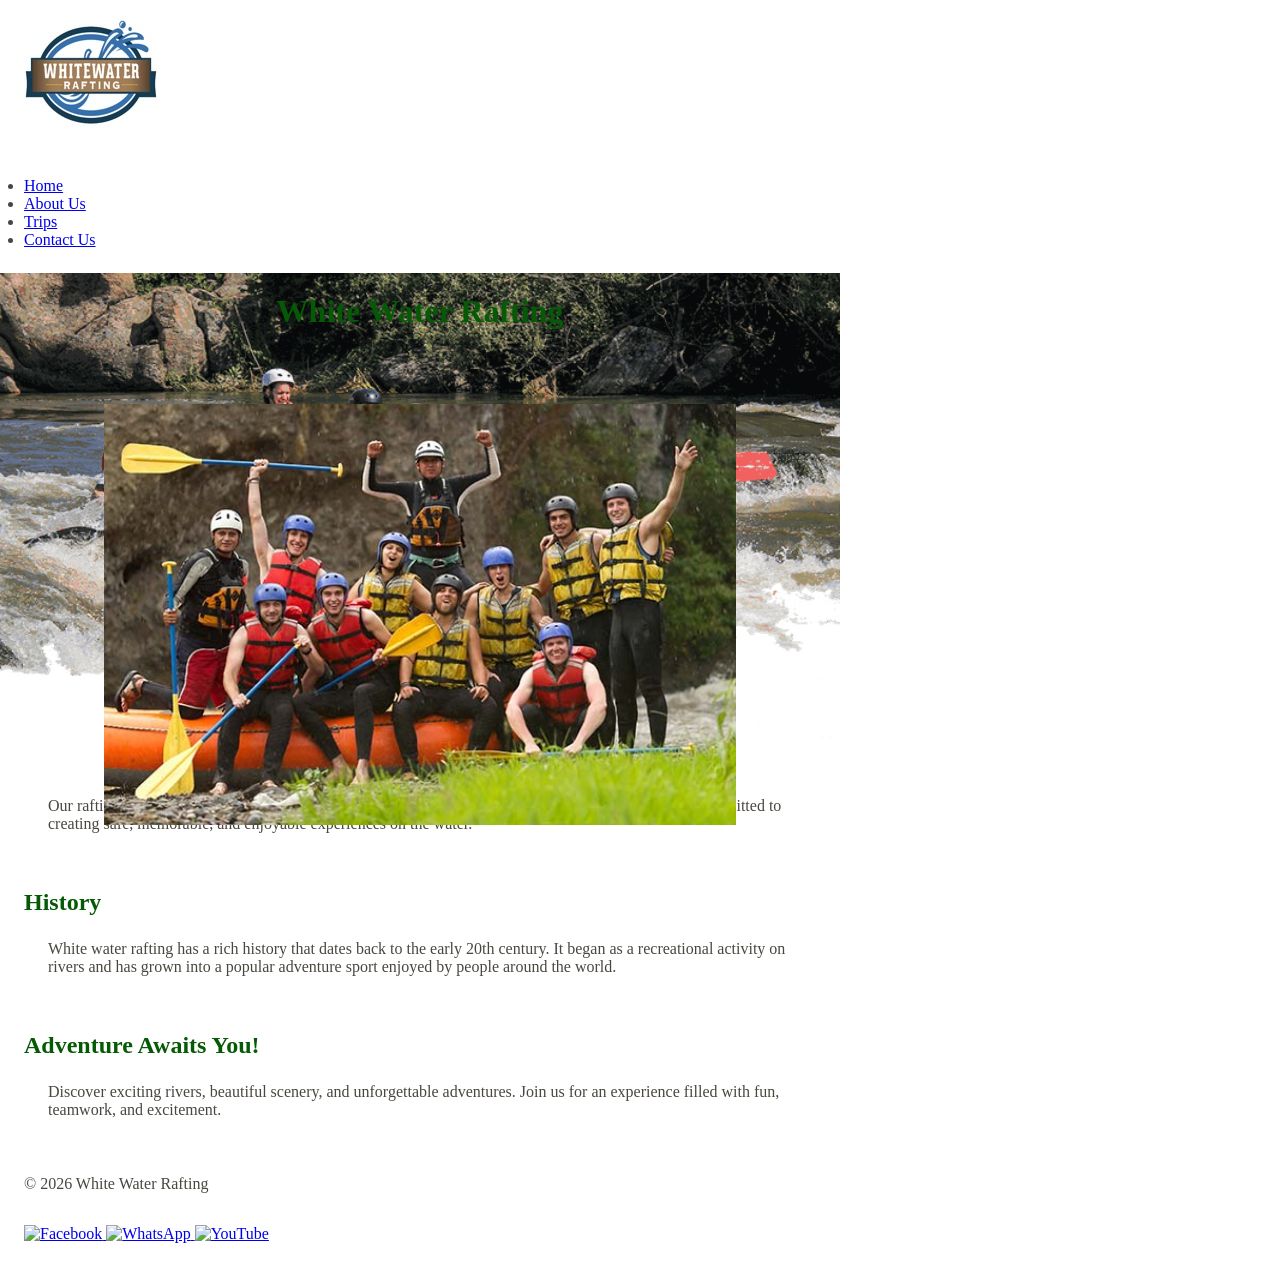
==== wwr/about.html @ 2a26409e "div edit" ====
<!DOCTYPE html>
<html lang="en">

<head>
    <meta charset="UTF-8">
    <meta name="viewport" content="width=device-width, initial-scale=1.0">
    <meta name="description"
      content="Learn about our white water rafting company, our history, and our commitment to exciting and safe river adventures.">
    <meta name="author" content="Akpan Enobong Essien">
    <link rel="stylesheet" href="styles/rafting.css">
    <title>About Us | White Water Rafting</title>
</head>

<body>

    <header>
        <img src="images/wwr-blue.jpg" alt="White Water Rafting logo">

        <nav>
            <ul>
                <li><a href="index.html">Home</a></li>
                <li><a href="about.html">About Us</a></li>
                <li><a href="trips.html">Trips</a></li>
                <li><a href="contact.html">Contact Us</a></li>
            </ul>
        </nav>
    </header>

    <main>

        <div class="hero">
            <img src="images/hero-ride.jpg" alt="People enjoying a white water rafting adventure">

            <h1>White Water Rafting</h1>
            <article>
                <img src="images/rafting.jpg" alt="Rafters enjoying a river adventure">

                <p>
                    Our rafting company provides exciting river adventures for
                    individuals, families, and groups. We are committed to creating
                    safe, memorable, and enjoyable experiences on the water.
                </p>
            </article>
        </div>

        <section>
            <h2>History</h2>

            <p>
                White water rafting has a rich history that dates back to the
                early 20th century. It began as a recreational activity on
                rivers and has grown into a popular adventure sport enjoyed by
                people around the world.
            </p>
        </section>

        <section>
            <h2>Adventure Awaits You!</h2>

            <p>
                Discover exciting rivers, beautiful scenery, and unforgettable
                adventures. Join us for an experience filled with fun,
                teamwork, and excitement.
            </p>
        </section>

    </main>

    <footer>
        <p>&copy; 2026 White Water Rafting</p>

        <nav class="socialmedia">
            <a href="https://www.facebook.com/">
                <img src="images/facebook.jpg" alt="Facebook">
            </a>

            <a href="https://www.whatsapp.com/">
                <img src="images/whatsapp.jpg" alt="WhatsApp">
            </a>

            <a href="https://www.youtube.com/">
                <img src="images/youtube.jpg" alt="YouTube">
            </a>
        </nav>
    </footer>

</body>

</html>
---- wwr/styles/rafting.css ----
:root {
    --primary-color: #055a05;
    --secondary-color: #f4a261;
    --accent1-color: #264653;
    --accent2-color: #4a4740;
    --heading-font: "Times New Roman", "Georgia", serif;
    --body-font: Ariel, Helvetic, sans-serif;
}

* {
    margin: 0;
    padding: 0;
    box-sizing: border-box;
}

body {
    font-family: var(--primary-color);
    color: var(--accent2-color);
}

.hero {
    position: relative;
}

header,
main,
footer {
    width: 840px;
    margin: 0;
}

h1,
h2 {
    font-family: var(--heading-font);
    color: var(--primary-color);
}

nav,
p,
section,
article {
    margin: 16px;
    padding: 8px;
}

.SocialMedia a {
    text-decoration: none;
}

.hero img {
    display: block;
    width: 100%;
    height: auto;
}

h1 {
    position: absolute;
    top: 20px;
    width: 100%;
    left: 0;
    text-align: center;
}

.hero article img {
    position: absolute;
    bottom: 20px;
    left: 10%;
    width: 80%;
    padding: 20px;
}
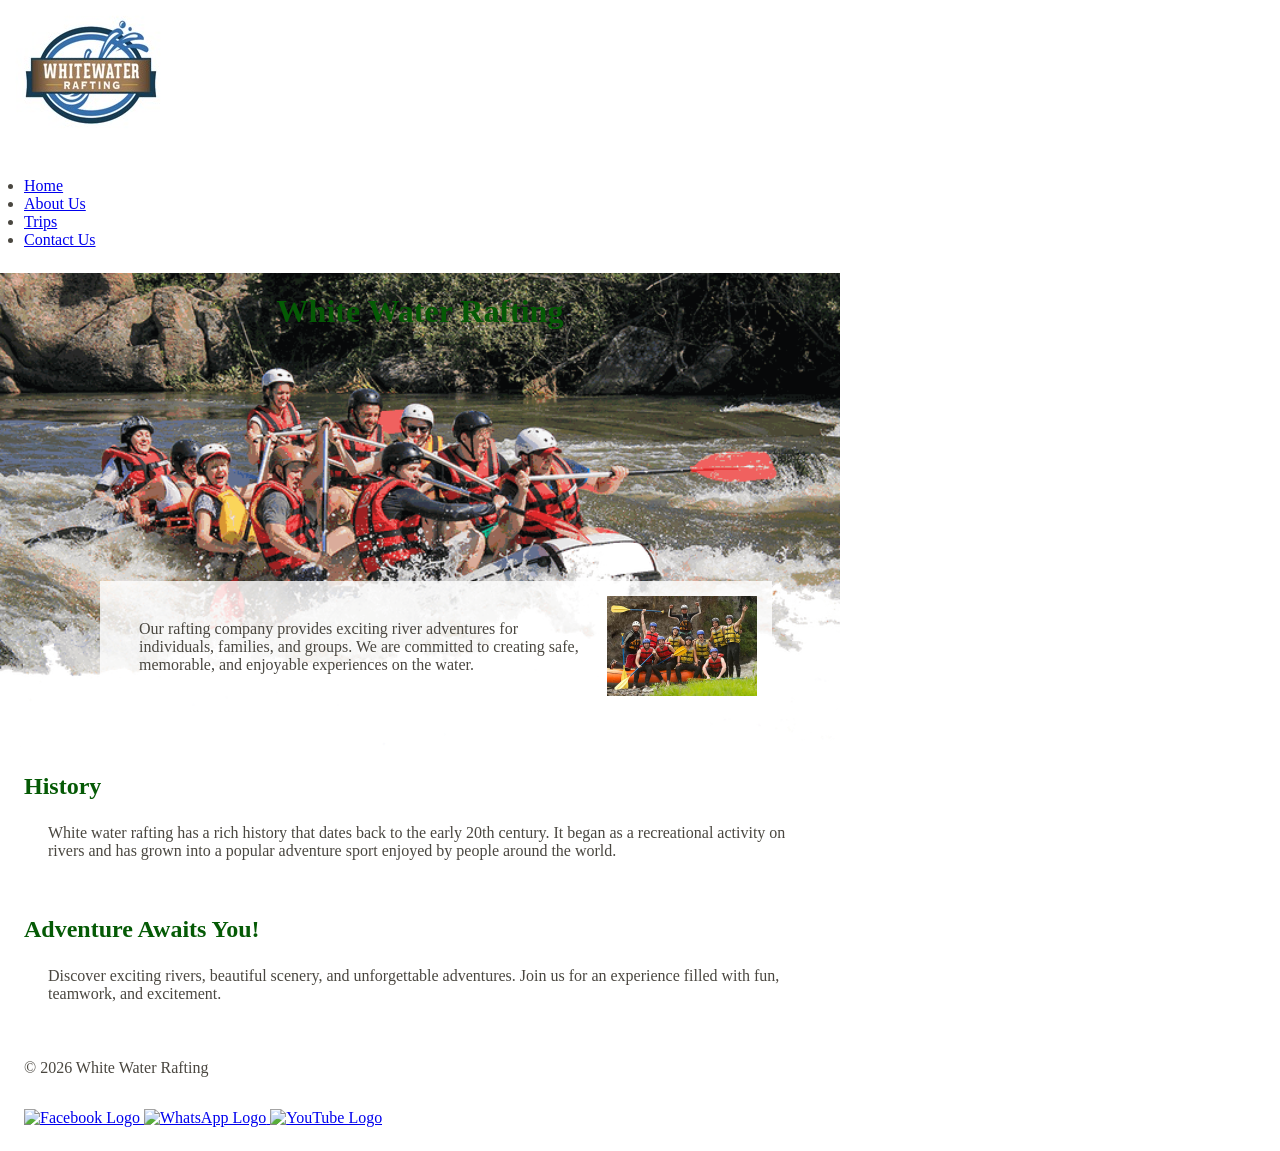
==== commit af46eac5: "footer edit" ====
--- a/wwr/about.html
+++ b/wwr/about.html
@@ -71,15 +71,15 @@
 
         <nav class="socialmedia">
             <a href="https://www.facebook.com/">
-                <img src="images/facebook.jpg" alt="Facebook">
+                <img src="images/facebook.jpg" alt="Facebook Logo">
             </a>
 
             <a href="https://www.whatsapp.com/">
-                <img src="images/whatsapp.jpg" alt="WhatsApp">
+                <img src="images/whatsapp.jpg" alt="WhatsApp Logo">
             </a>
 
             <a href="https://www.youtube.com/">
-                <img src="images/youtube.jpg" alt="YouTube">
+                <img src="images/youtube.jpg" alt="YouTube Logo">
             </a>
         </nav>
     </footer>
--- a/wwr/styles/rafting.css
+++ b/wwr/styles/rafting.css
@@ -53,18 +53,26 @@
     height: auto;
 }
 
-h1 {
+.hero h1 {
     position: absolute;
     top: 20px;
+    left: 0;
     width: 100%;
-    left: 0;
     text-align: center;
 }
 
-.hero article img {
+.hero article {
     position: absolute;
     bottom: 20px;
     left: 10%;
     width: 80%;
-    padding: 20px;
+    padding: 15px;
+    background-color: rgba(255, 255, 255, 0.8);
+}
+
+.hero article img {
+    width: 150px;
+    height: auto;
+    float: right;
+    margin-left: 15px;
 }
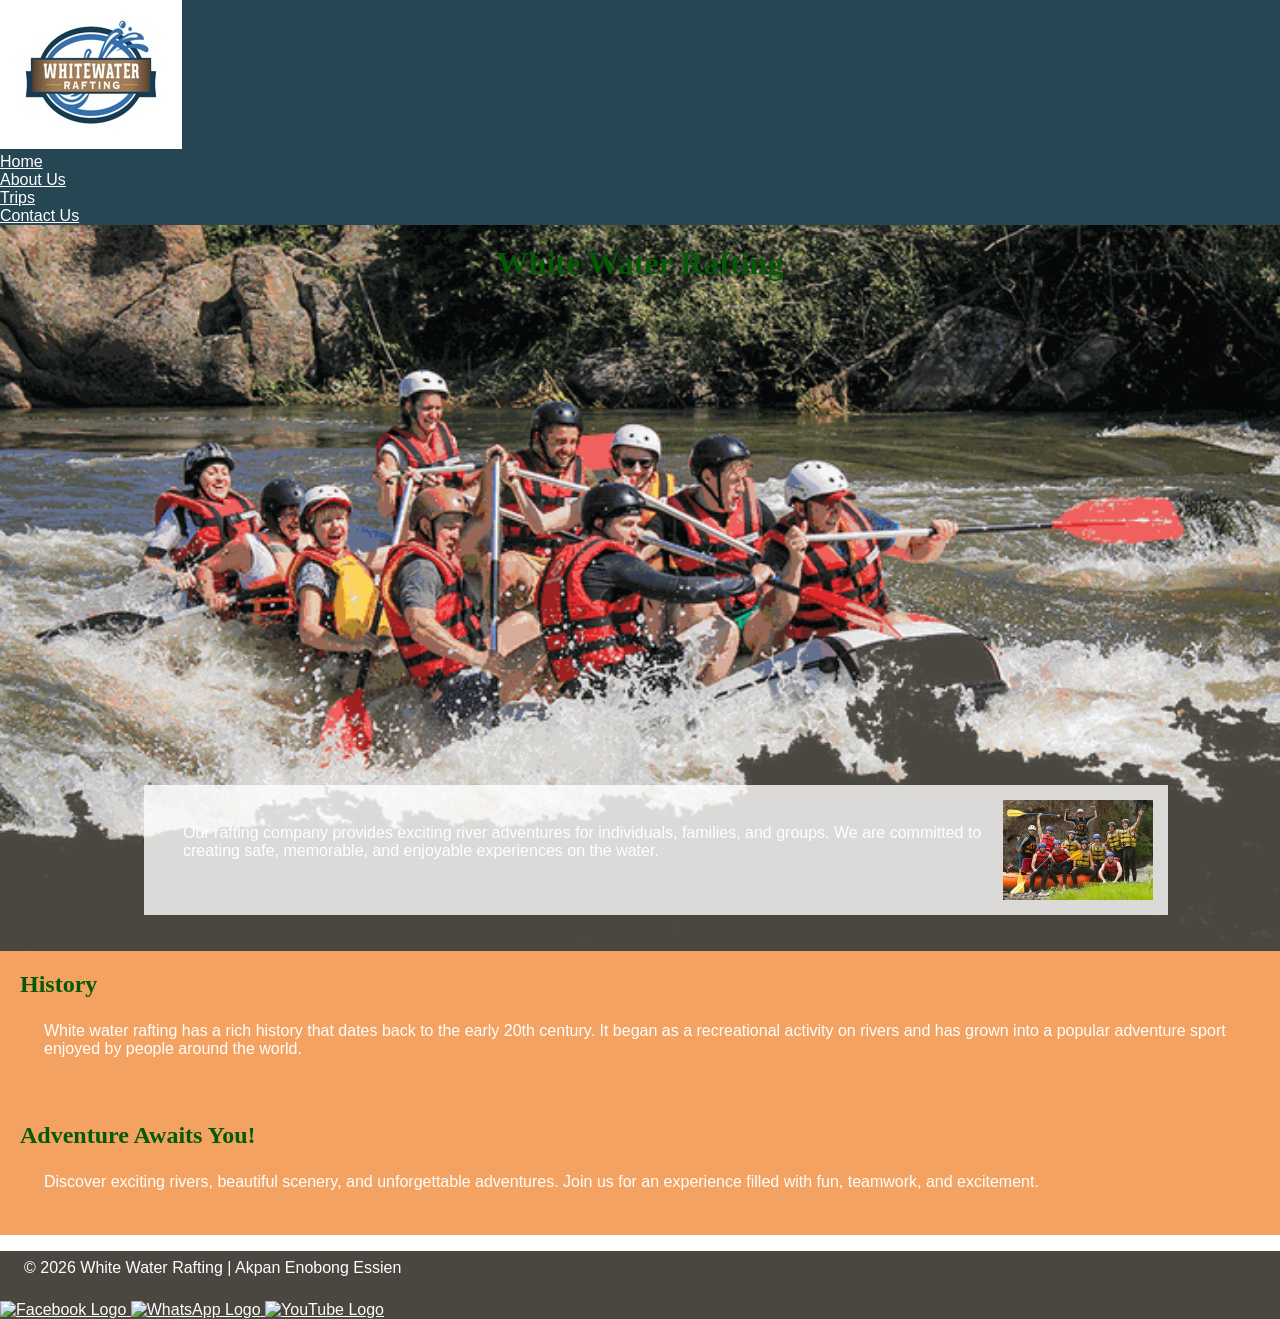
==== commit 4a42f82e: "footer edit" ====
--- a/wwr/about.html
+++ b/wwr/about.html
@@ -67,7 +67,7 @@
     </main>
 
     <footer>
-        <p>&copy; 2026 White Water Rafting</p>
+        <p>&copy; 2026 White Water Rafting | Akpan Enobong Essien</p>
 
         <nav class="socialmedia">
             <a href="https://www.facebook.com/">
--- a/wwr/styles/rafting.css
+++ b/wwr/styles/rafting.css
@@ -4,7 +4,7 @@
     --accent1-color: #264653;
     --accent2-color: #4a4740;
     --heading-font: "Times New Roman", "Georgia", serif;
-    --body-font: Ariel, Helvetic, sans-serif;
+    --body-font: Arial, Helvetica, sans-serif;
 }
 
 * {
@@ -14,7 +14,7 @@
 }
 
 body {
-    font-family: var(--primary-color);
+    font-family: var(--body-font);
     color: var(--accent2-color);
 }
 
@@ -22,11 +22,14 @@
     position: relative;
 }
 
-header,
+header {
+    background-color: var(--accent1-color);
+}
+
 main,
 footer {
-    width: 840px;
-    margin: 0;
+    background-color: var(--accent2-color);
+    color: white;
 }
 
 h1,
@@ -35,9 +38,16 @@
     color: var(--primary-color);
 }
 
-nav,
+nav a {
+    color: white;
+}
+
+section {
+    background-color: var(--secondary-color);
+    padding: 20px;
+}
+
 p,
-section,
 article {
     margin: 16px;
     padding: 8px;
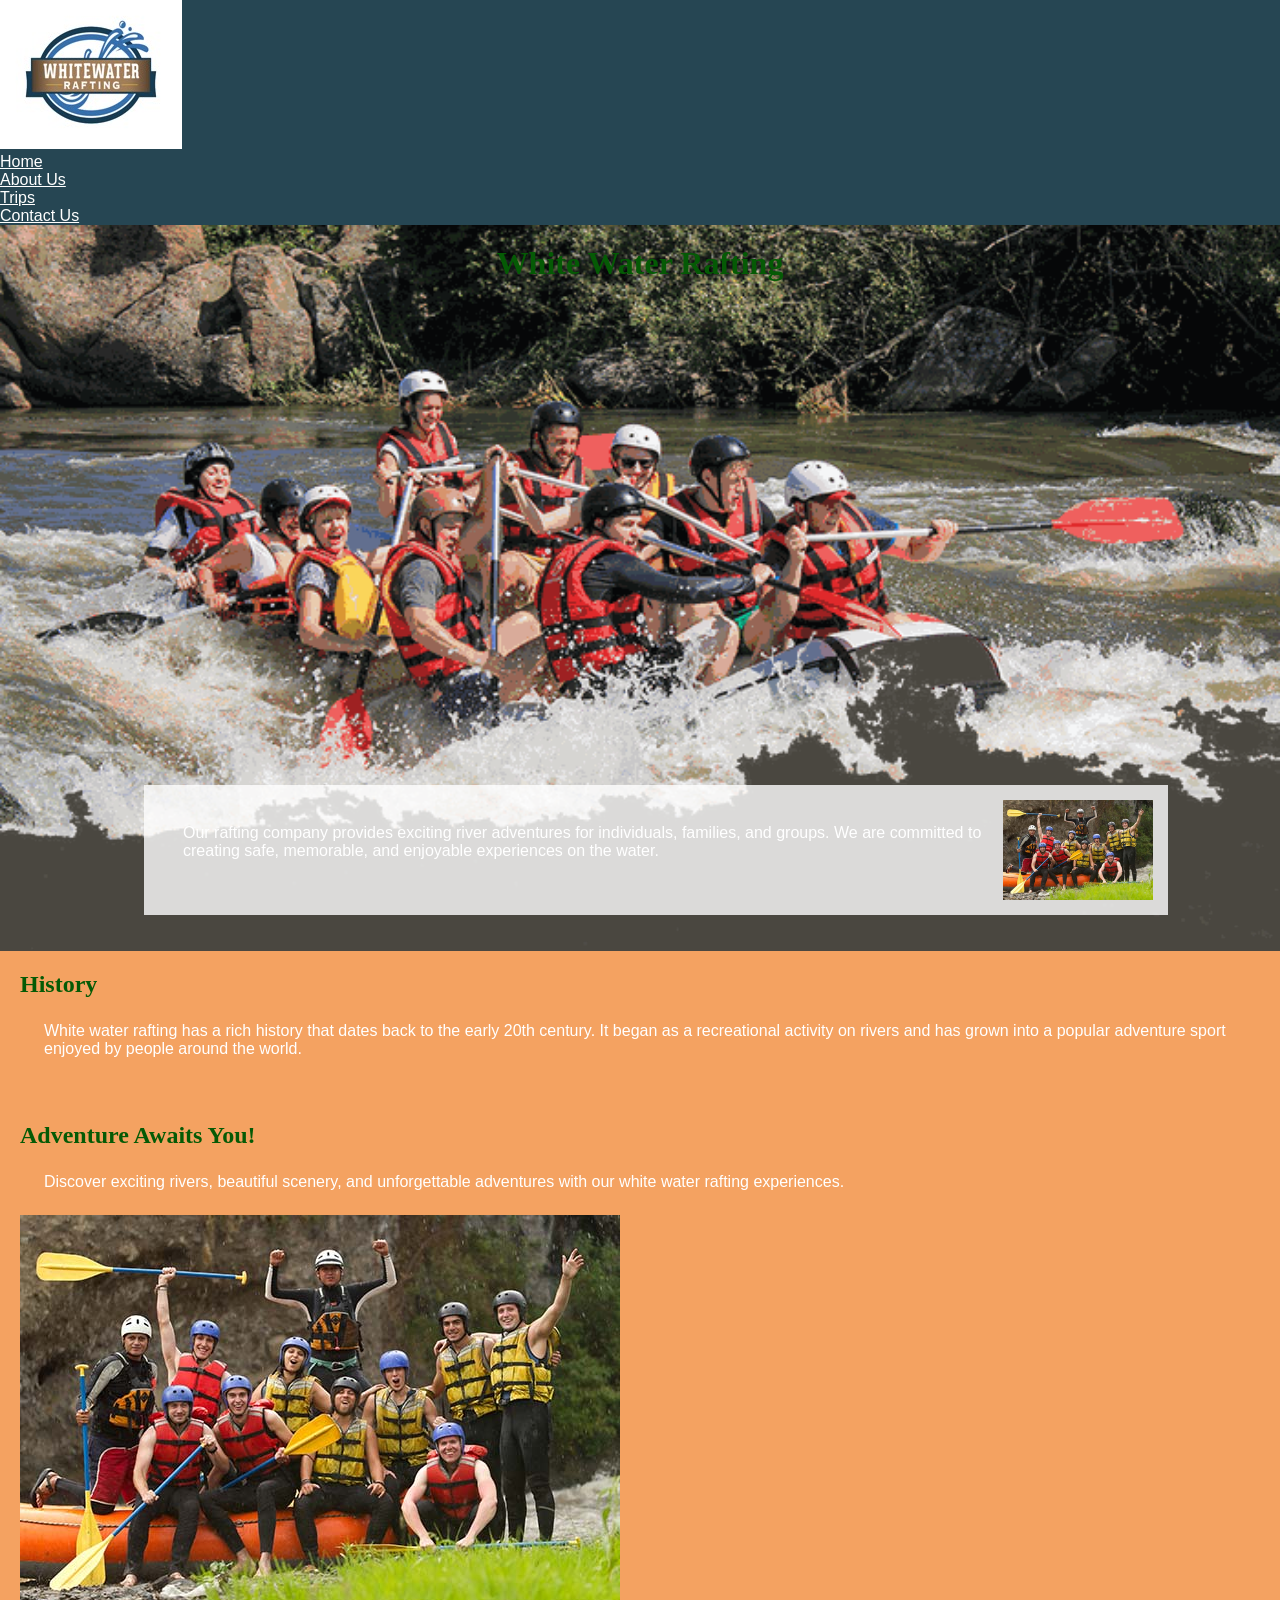
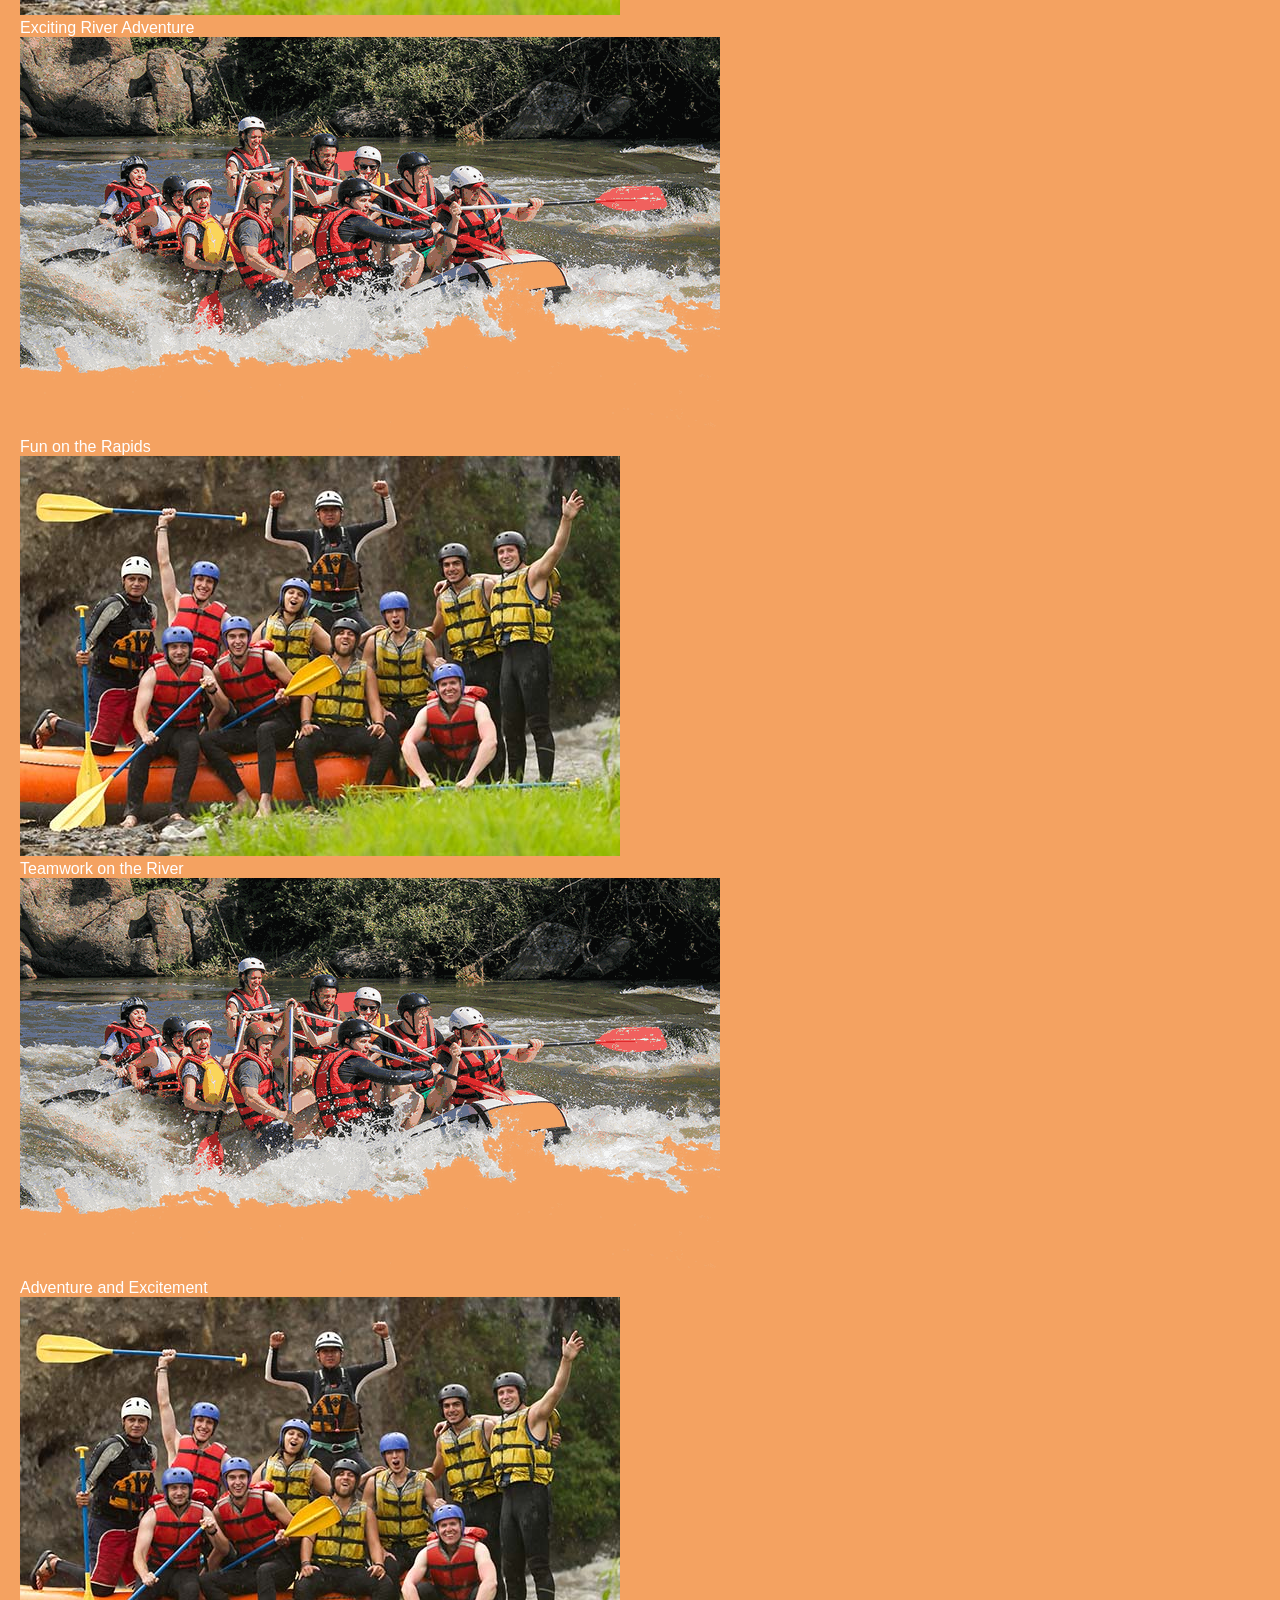
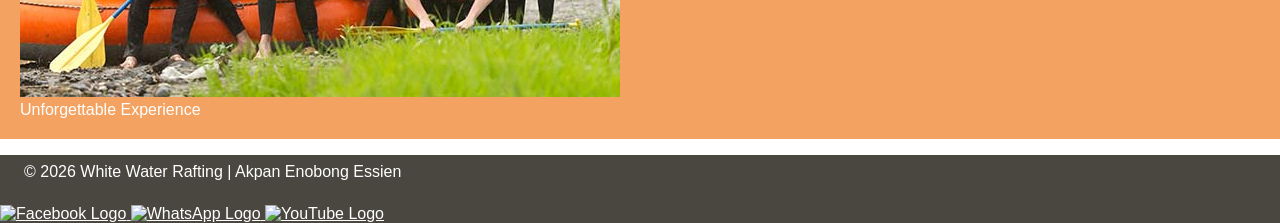
==== commit 097f3683: "figure .add" ====
--- a/wwr/about.html
+++ b/wwr/about.html
@@ -59,9 +59,39 @@
 
             <p>
                 Discover exciting rivers, beautiful scenery, and unforgettable
-                adventures. Join us for an experience filled with fun,
-                teamwork, and excitement.
+                adventures with our white water rafting experiences.
             </p>
+
+            <div class="adventure-gallery">
+
+                <figure>
+                    <img src="images/rafting.jpg" alt="Rafters enjoying a river adventure">
+                    <figcaption>Exciting River Adventure</figcaption>
+                </figure>
+
+                <figure>
+                    <img src="images/hero-ride.jpg"
+                      alt="People enjoying a white water rafting adventure">
+                    <figcaption>Fun on the Rapids</figcaption>
+                </figure>
+
+                <figure>
+                    <img src="images/rafting.jpg" alt="Rafters traveling through the river">
+                    <figcaption>Teamwork on the River</figcaption>
+                </figure>
+
+                <figure>
+                    <img src="images/hero-ride.jpg"
+                      alt="People enjoying an outdoor rafting adventure">
+                    <figcaption>Adventure and Excitement</figcaption>
+                </figure>
+
+                <figure>
+                    <img src="images/rafting.jpg" alt="Rafters enjoying a beautiful river">
+                    <figcaption>Unforgettable Experience</figcaption>
+                </figure>
+
+            </div>
         </section>
 
     </main>
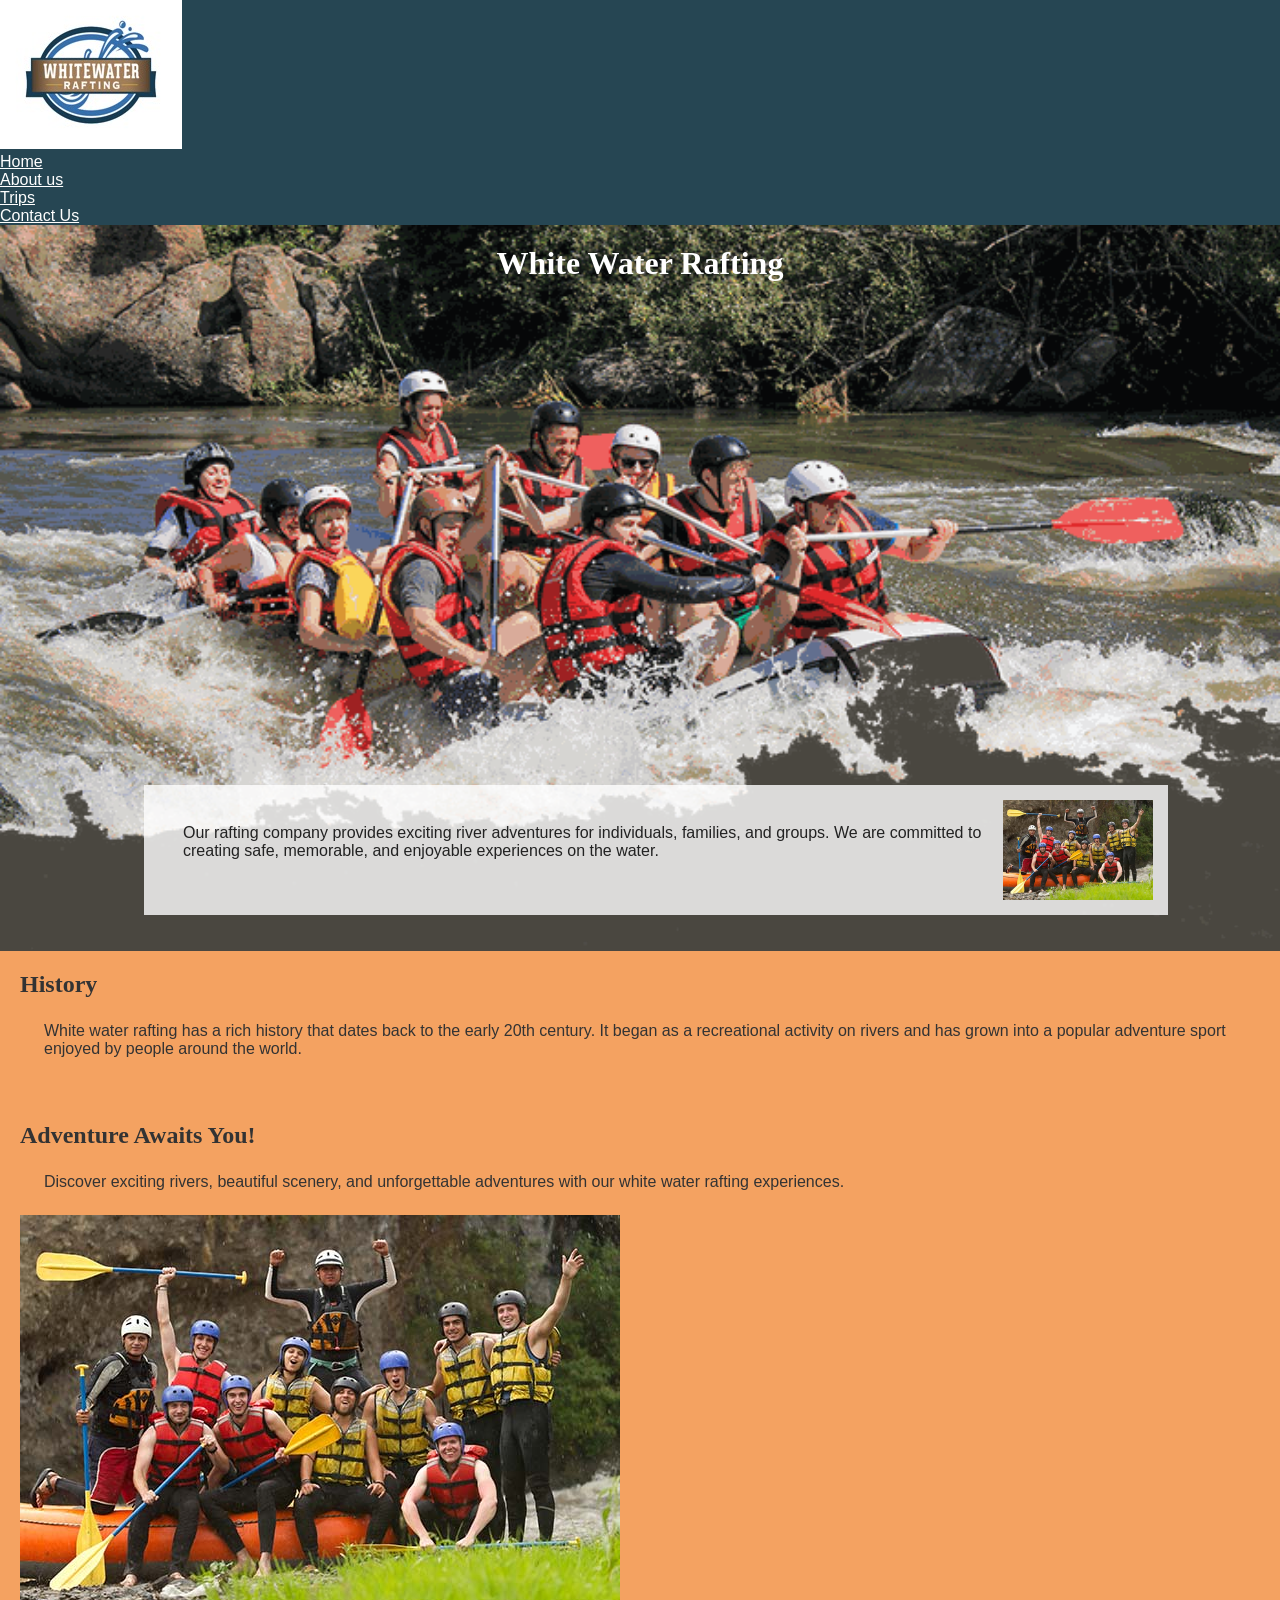
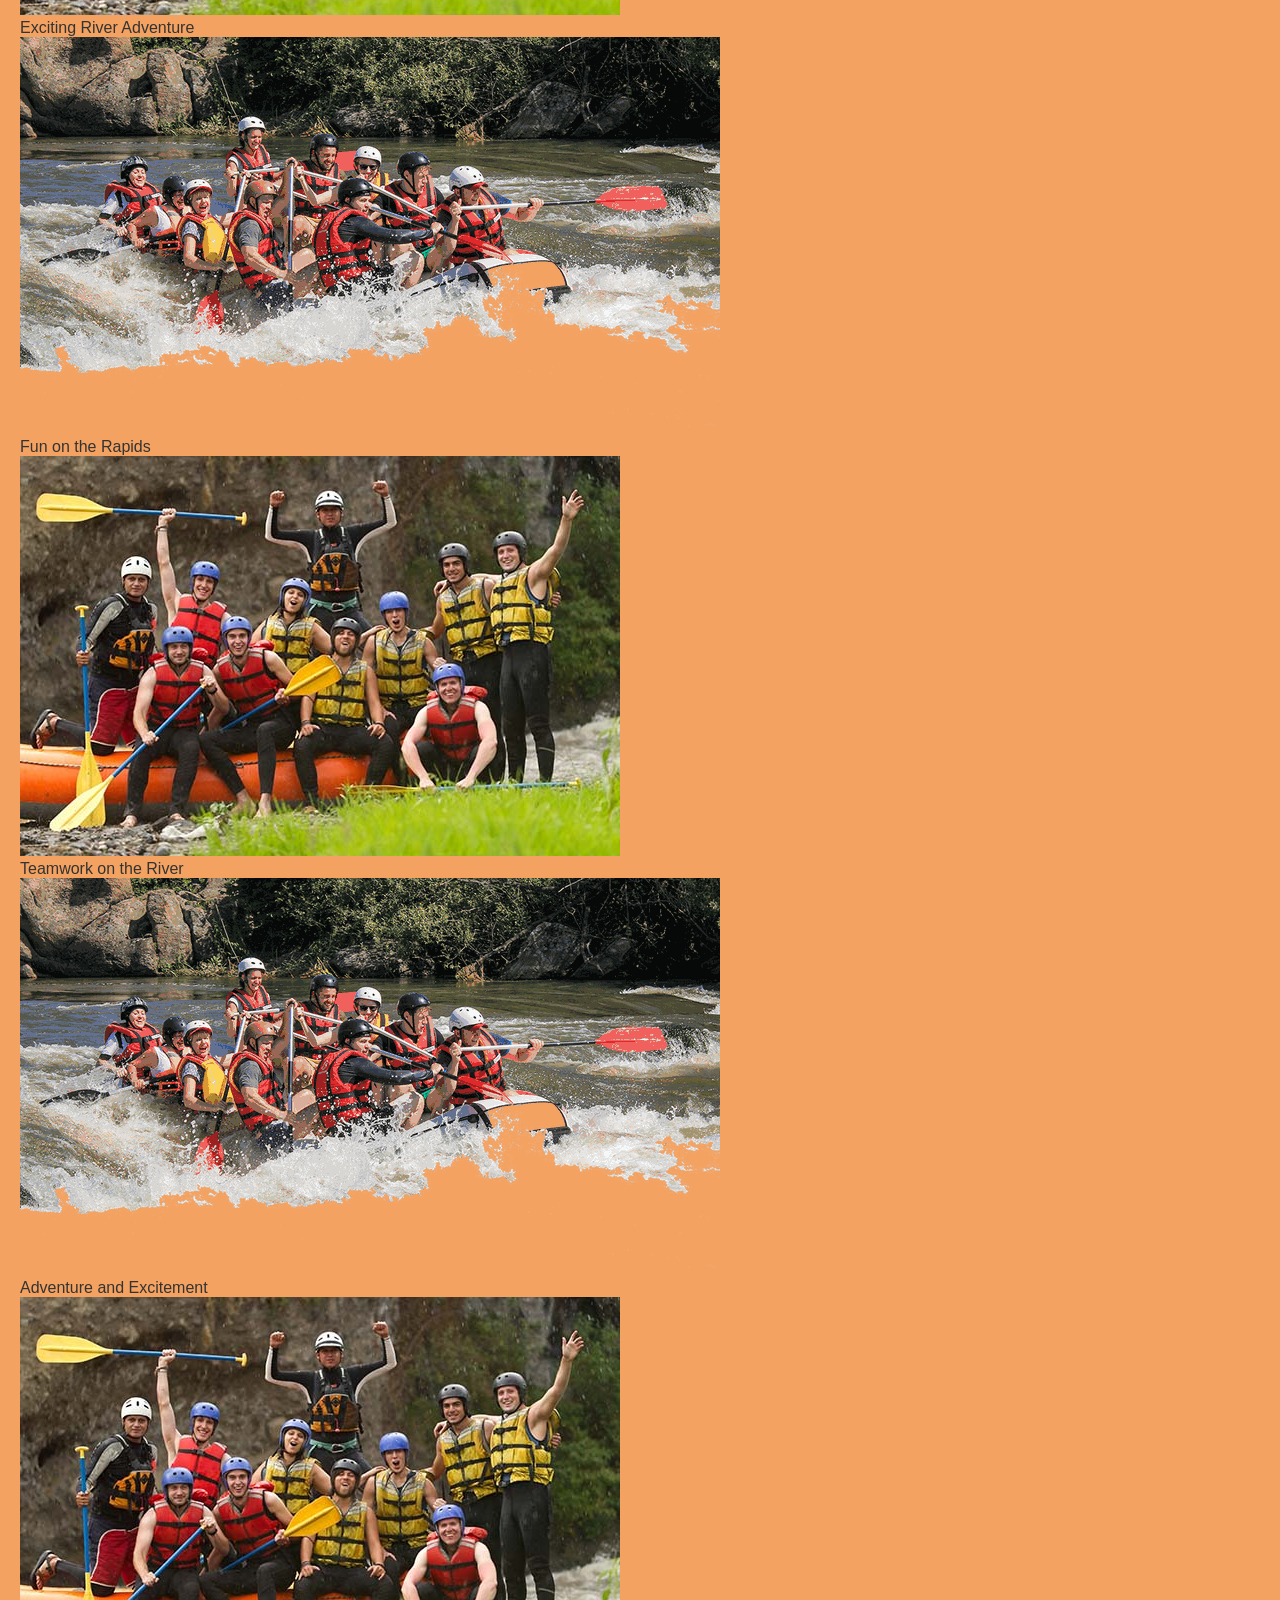
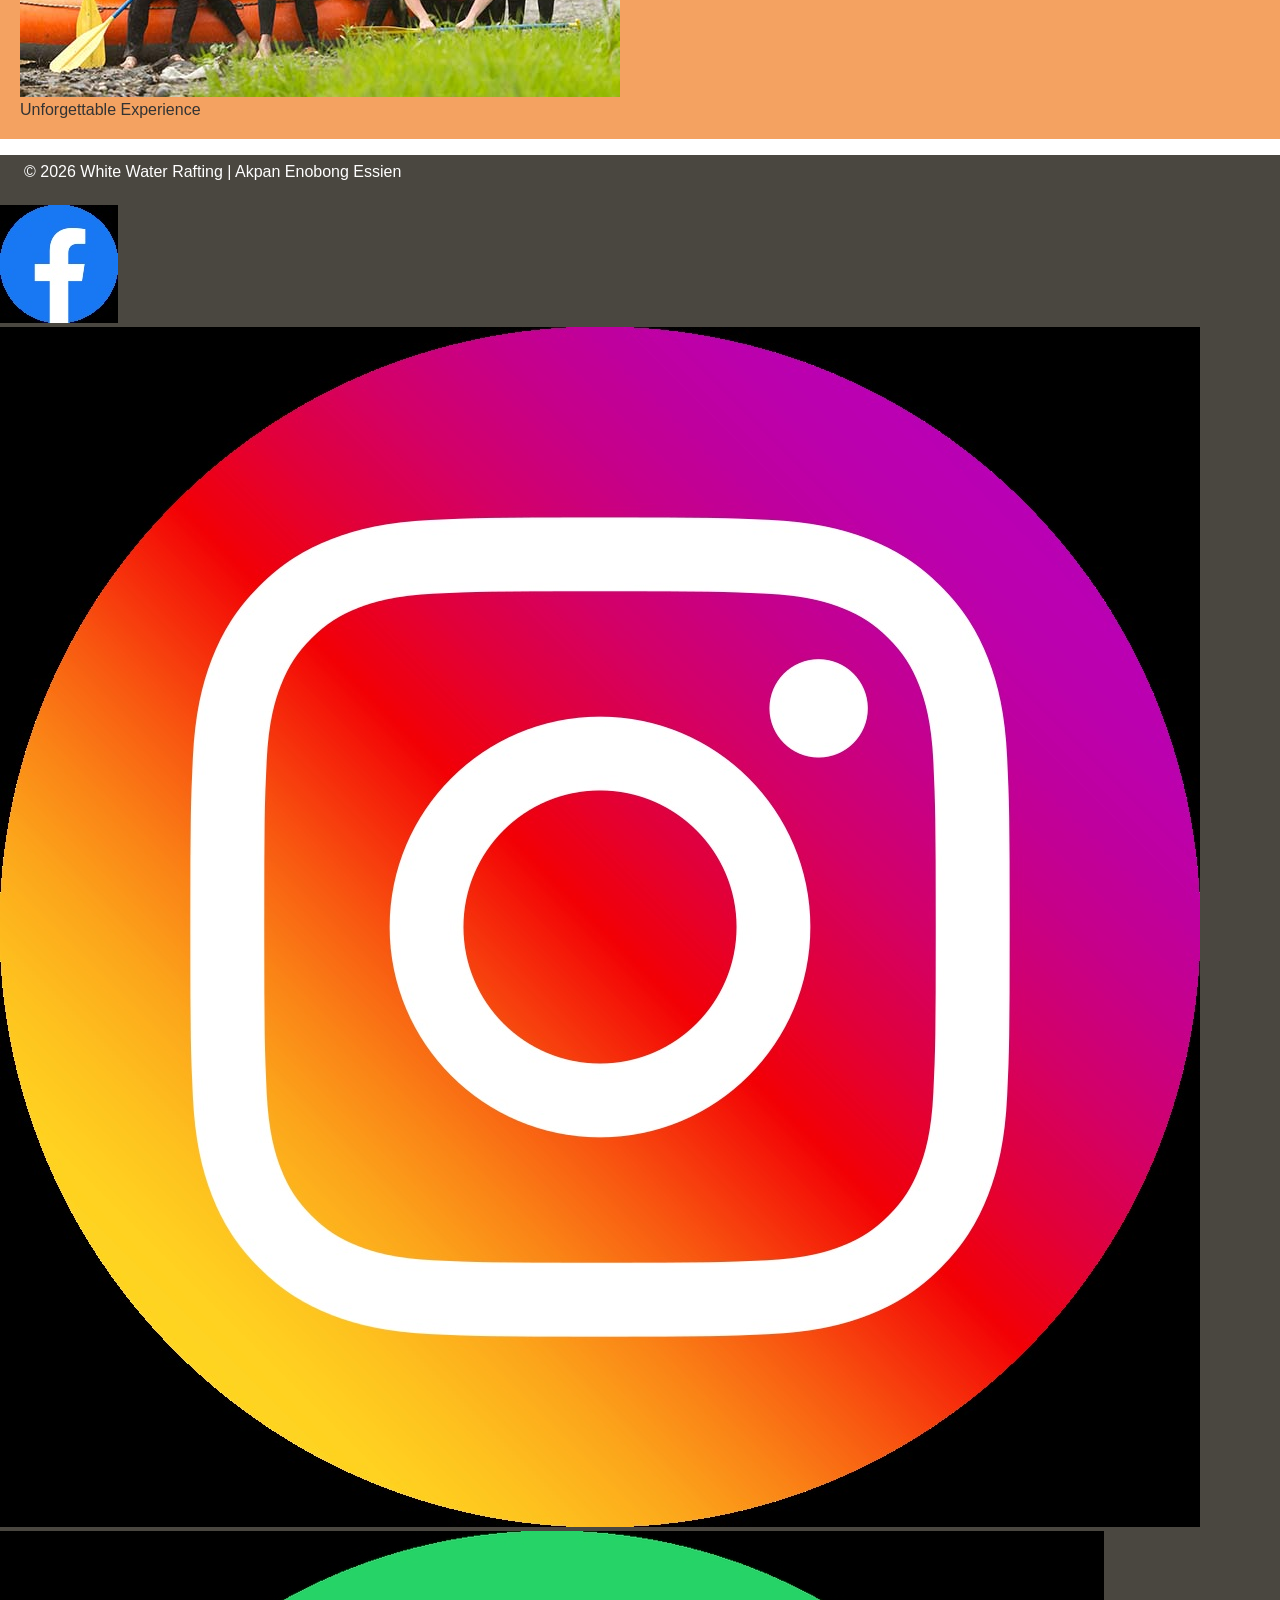
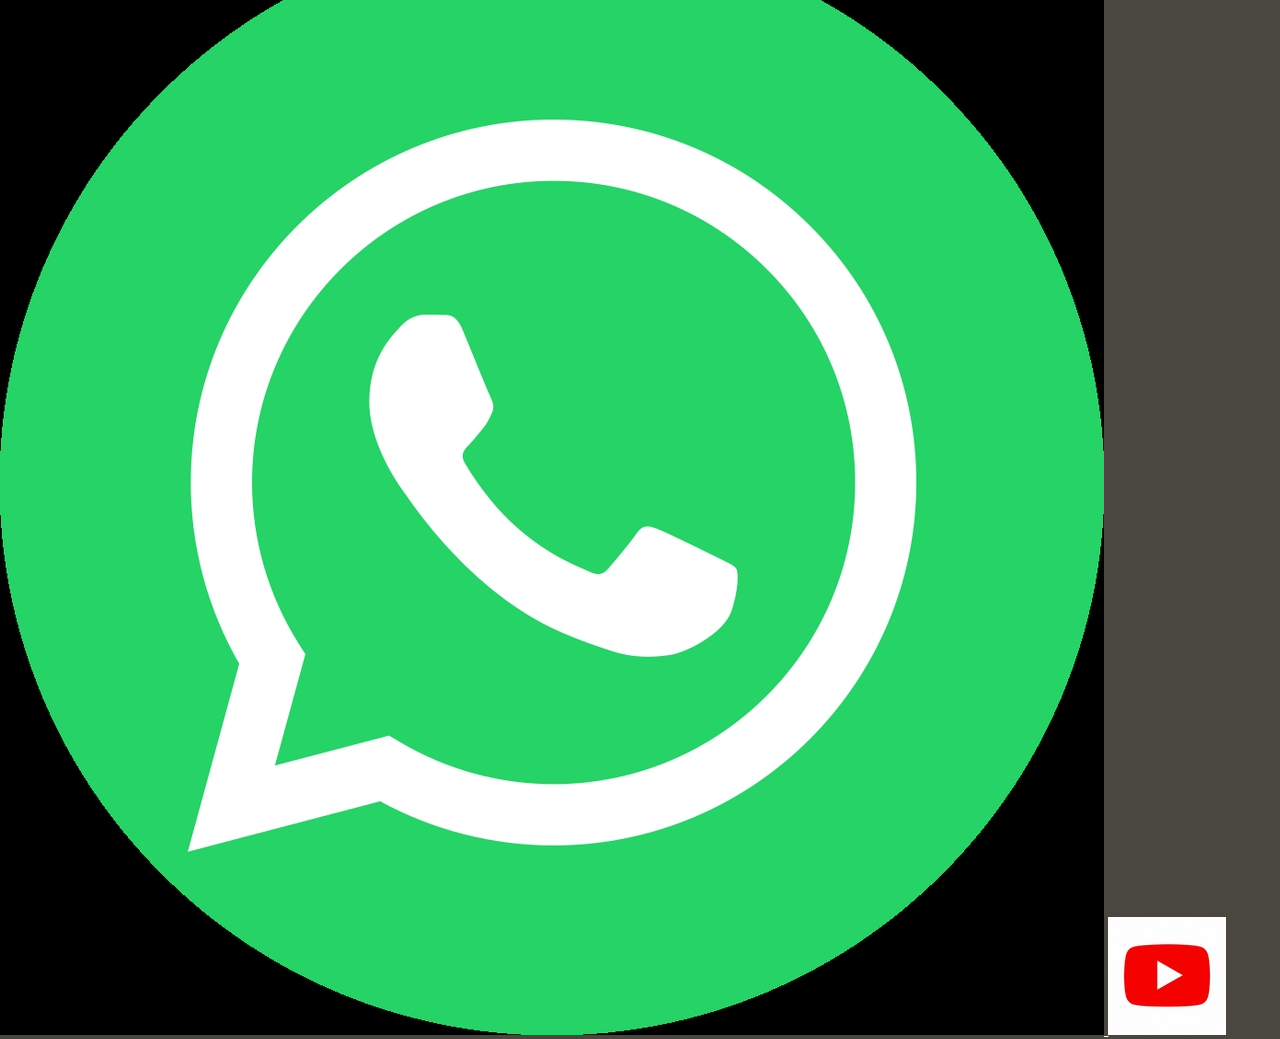
==== commit 306e8315: "footer edit" ====
--- a/wwr/about.html
+++ b/wwr/about.html
@@ -18,8 +18,8 @@
 
         <nav>
             <ul>
-                <li><a href="index.html">Home</a></li>
-                <li><a href="about.html">About Us</a></li>
+                <li><a href="../index.html">Home</a></li>
+                <li><a href="wwr/about.html">About us</a>
                 <li><a href="trips.html">Trips</a></li>
                 <li><a href="contact.html">Contact Us</a></li>
             </ul>
@@ -104,6 +104,10 @@
                 <img src="images/facebook.jpg" alt="Facebook Logo">
             </a>
 
+            <a href="https://www.instagram.com/">
+                <img src="images/instagram.jpg" alt="WhatsApp Logo">
+            </a>
+
             <a href="https://www.whatsapp.com/">
                 <img src="images/whatsapp.jpg" alt="WhatsApp Logo">
             </a>
--- a/wwr/styles/rafting.css
+++ b/wwr/styles/rafting.css
@@ -32,10 +32,14 @@
     color: white;
 }
 
-h1,
+h1 {
+    font-family: var(--heading-font);
+    color: #ffffff;
+}
+
 h2 {
     font-family: var(--heading-font);
-    color: var(--primary-color);
+    color: #333333;
 }
 
 nav a {
@@ -44,6 +48,7 @@
 
 section {
     background-color: var(--secondary-color);
+    color: #333333;
     padding: 20px;
 }
 
@@ -78,6 +83,7 @@
     width: 80%;
     padding: 15px;
     background-color: rgba(255, 255, 255, 0.8);
+    color: #222222;
 }
 
 .hero article img {
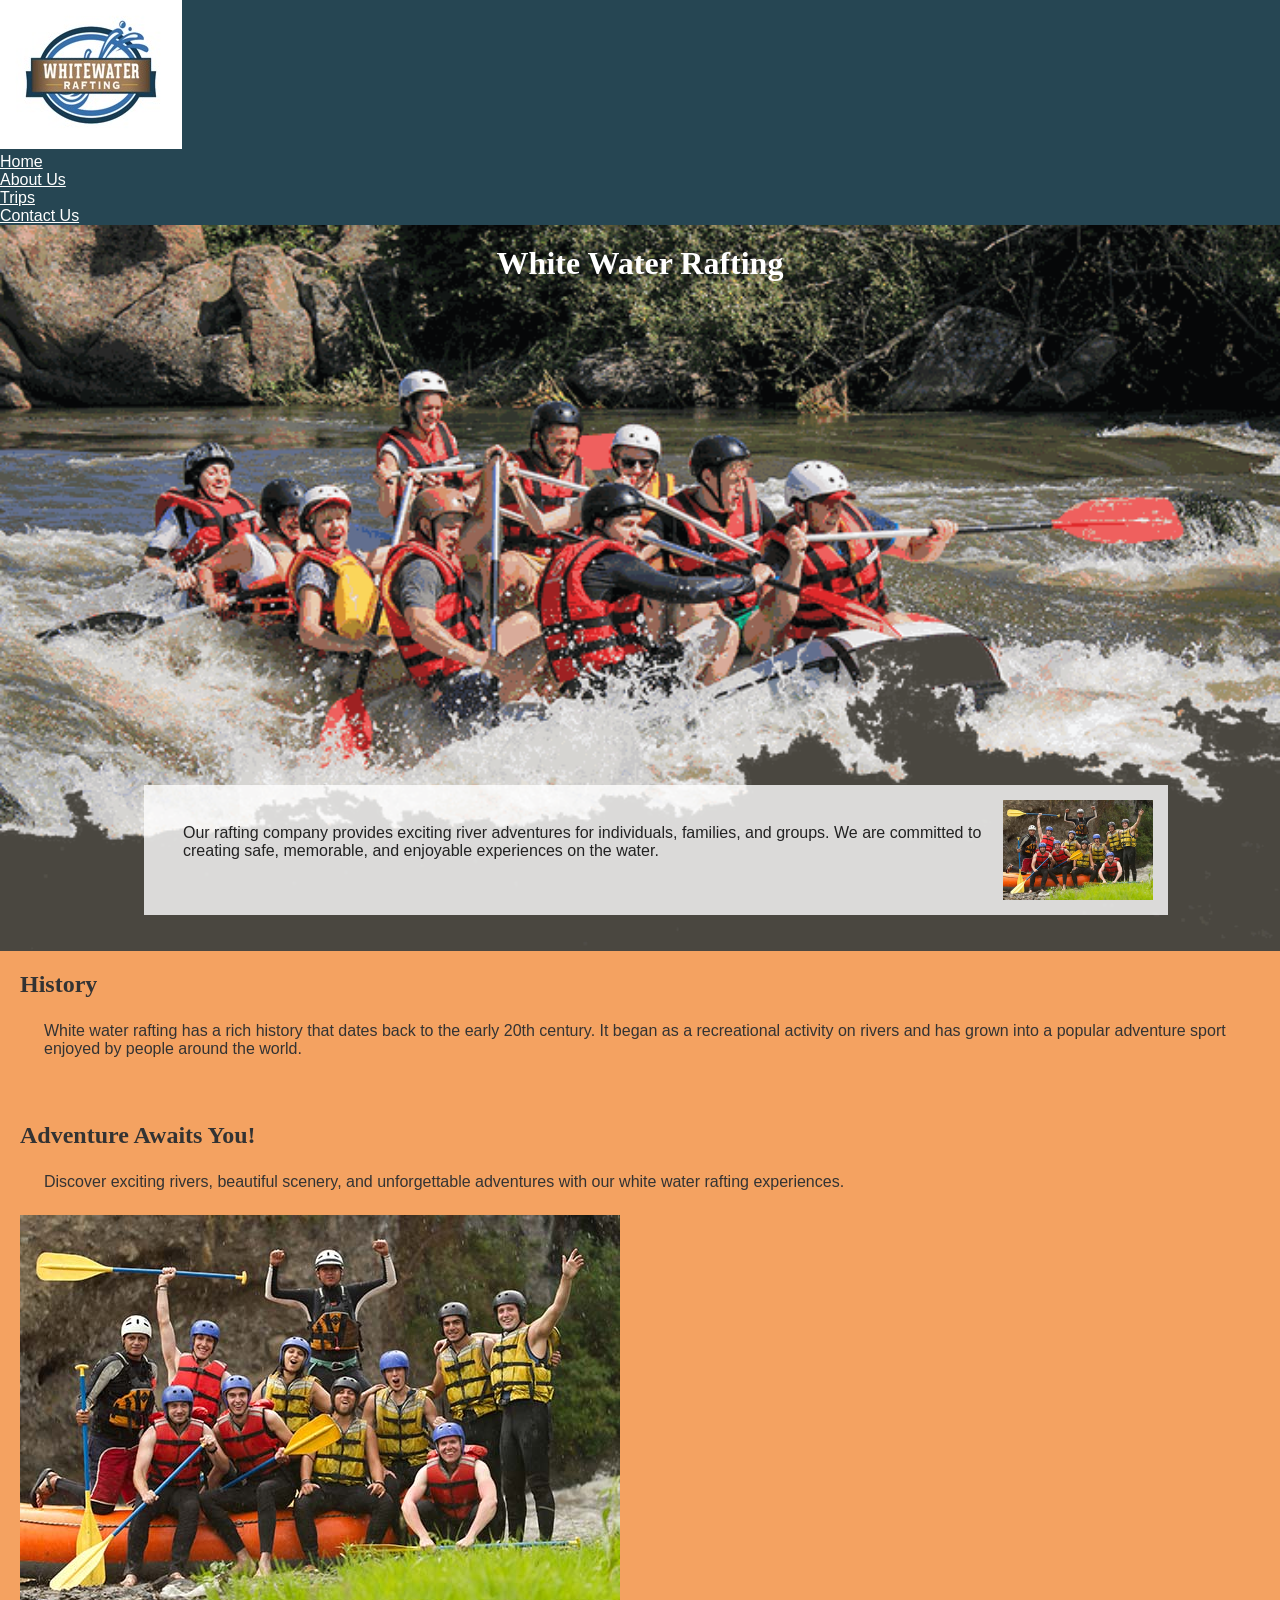
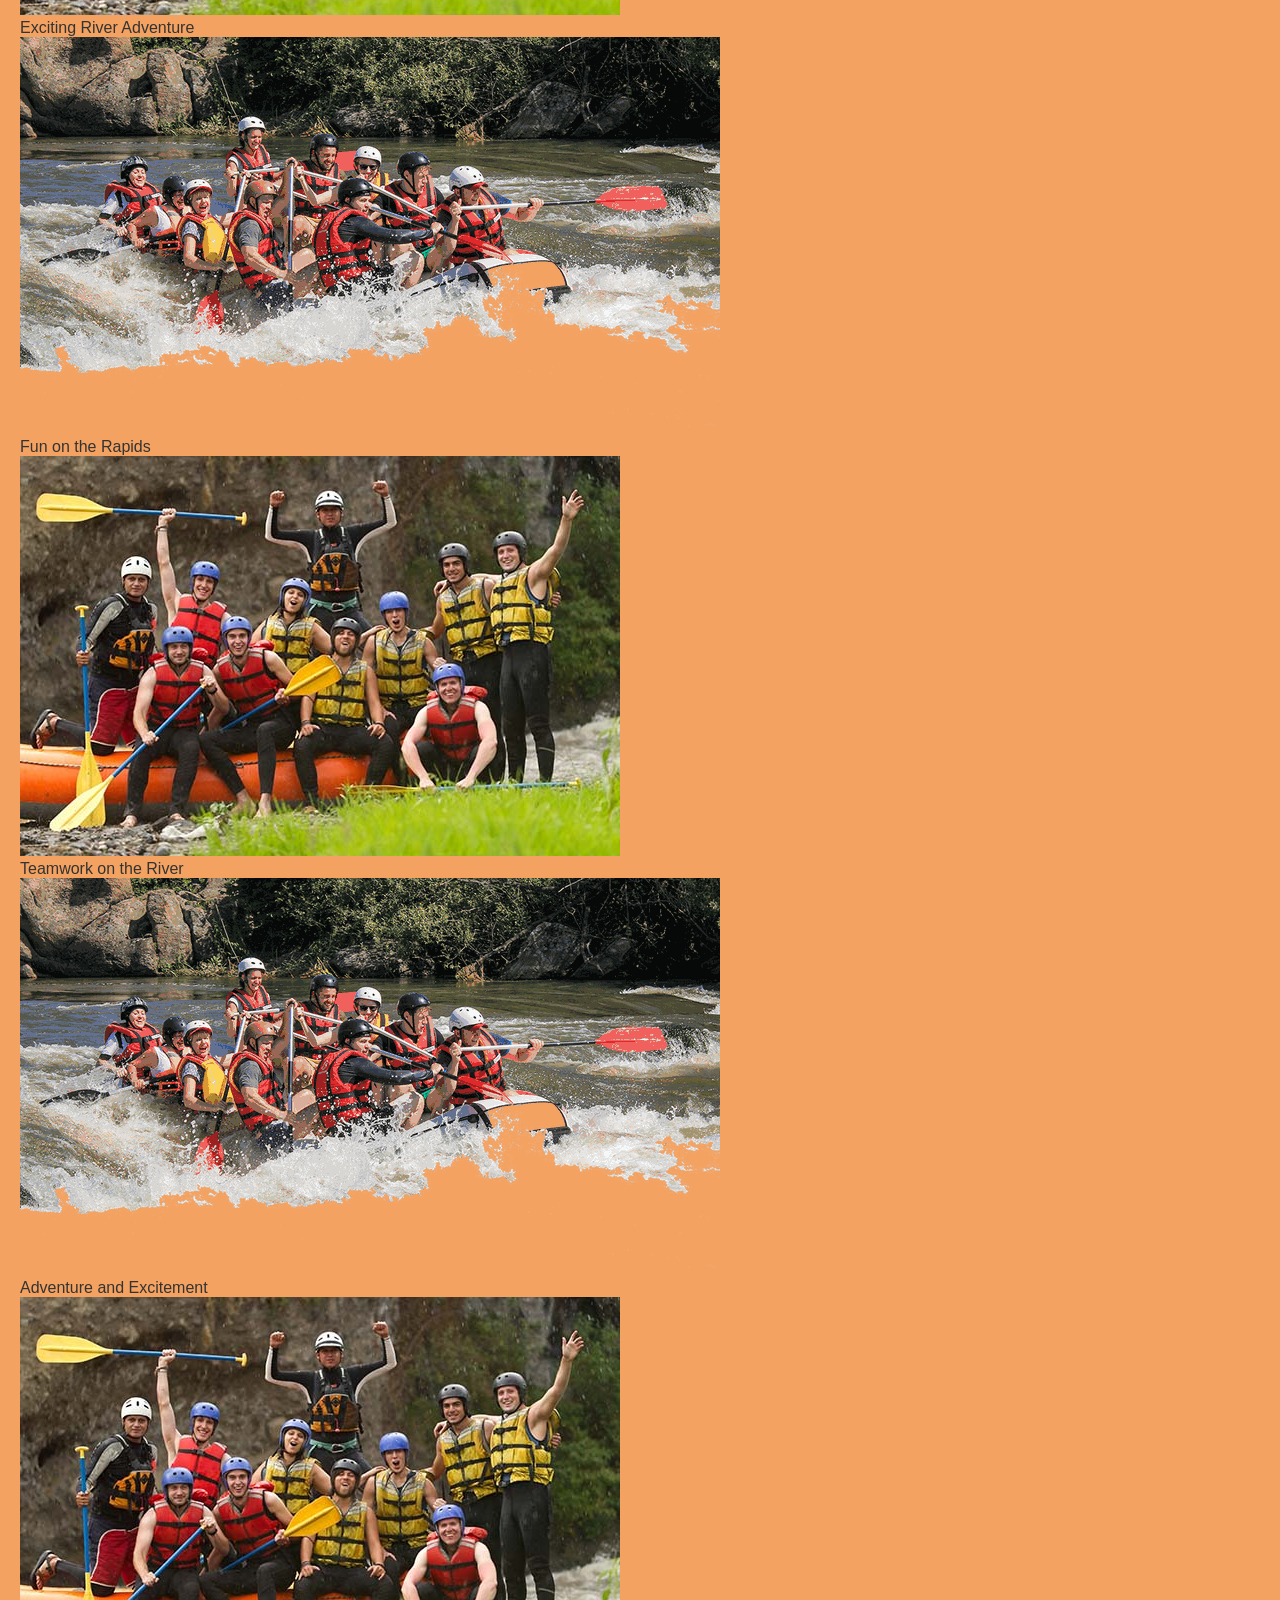
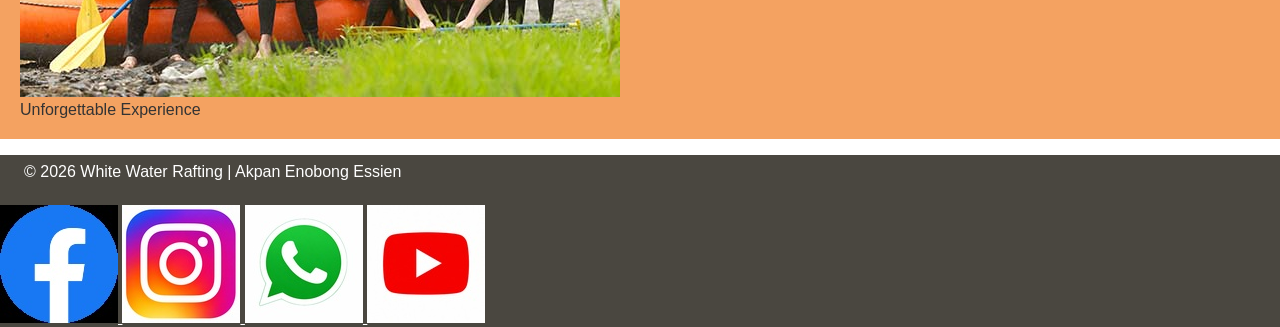
==== commit dcf4a6cb: "nav edit" ====
--- a/wwr/about.html
+++ b/wwr/about.html
@@ -18,8 +18,8 @@
 
         <nav>
             <ul>
-                <li><a href="../index.html">Home</a></li>
-                <li><a href="wwr/about.html">About us</a>
+                <li><a href="index.html">Home</a></li>
+                <li><a href="about.html">About Us</a></li>
                 <li><a href="trips.html">Trips</a></li>
                 <li><a href="contact.html">Contact Us</a></li>
             </ul>
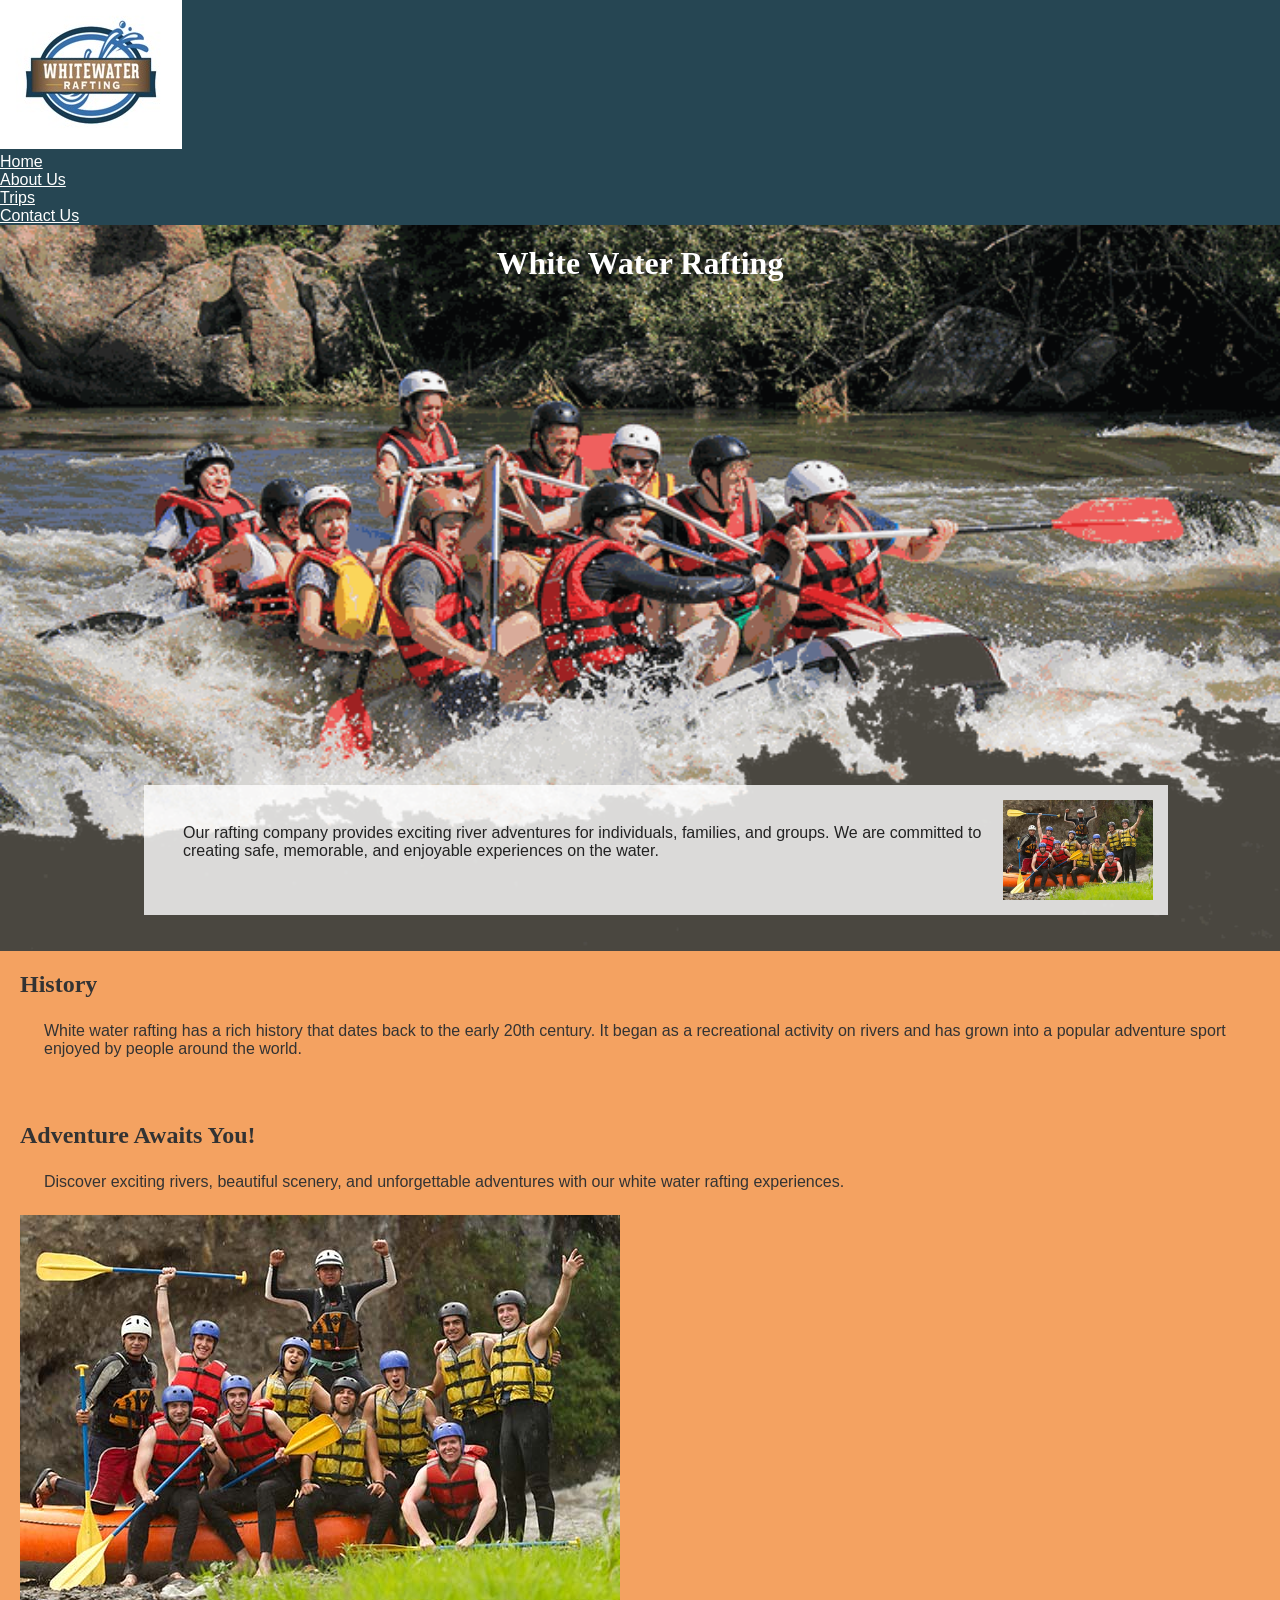
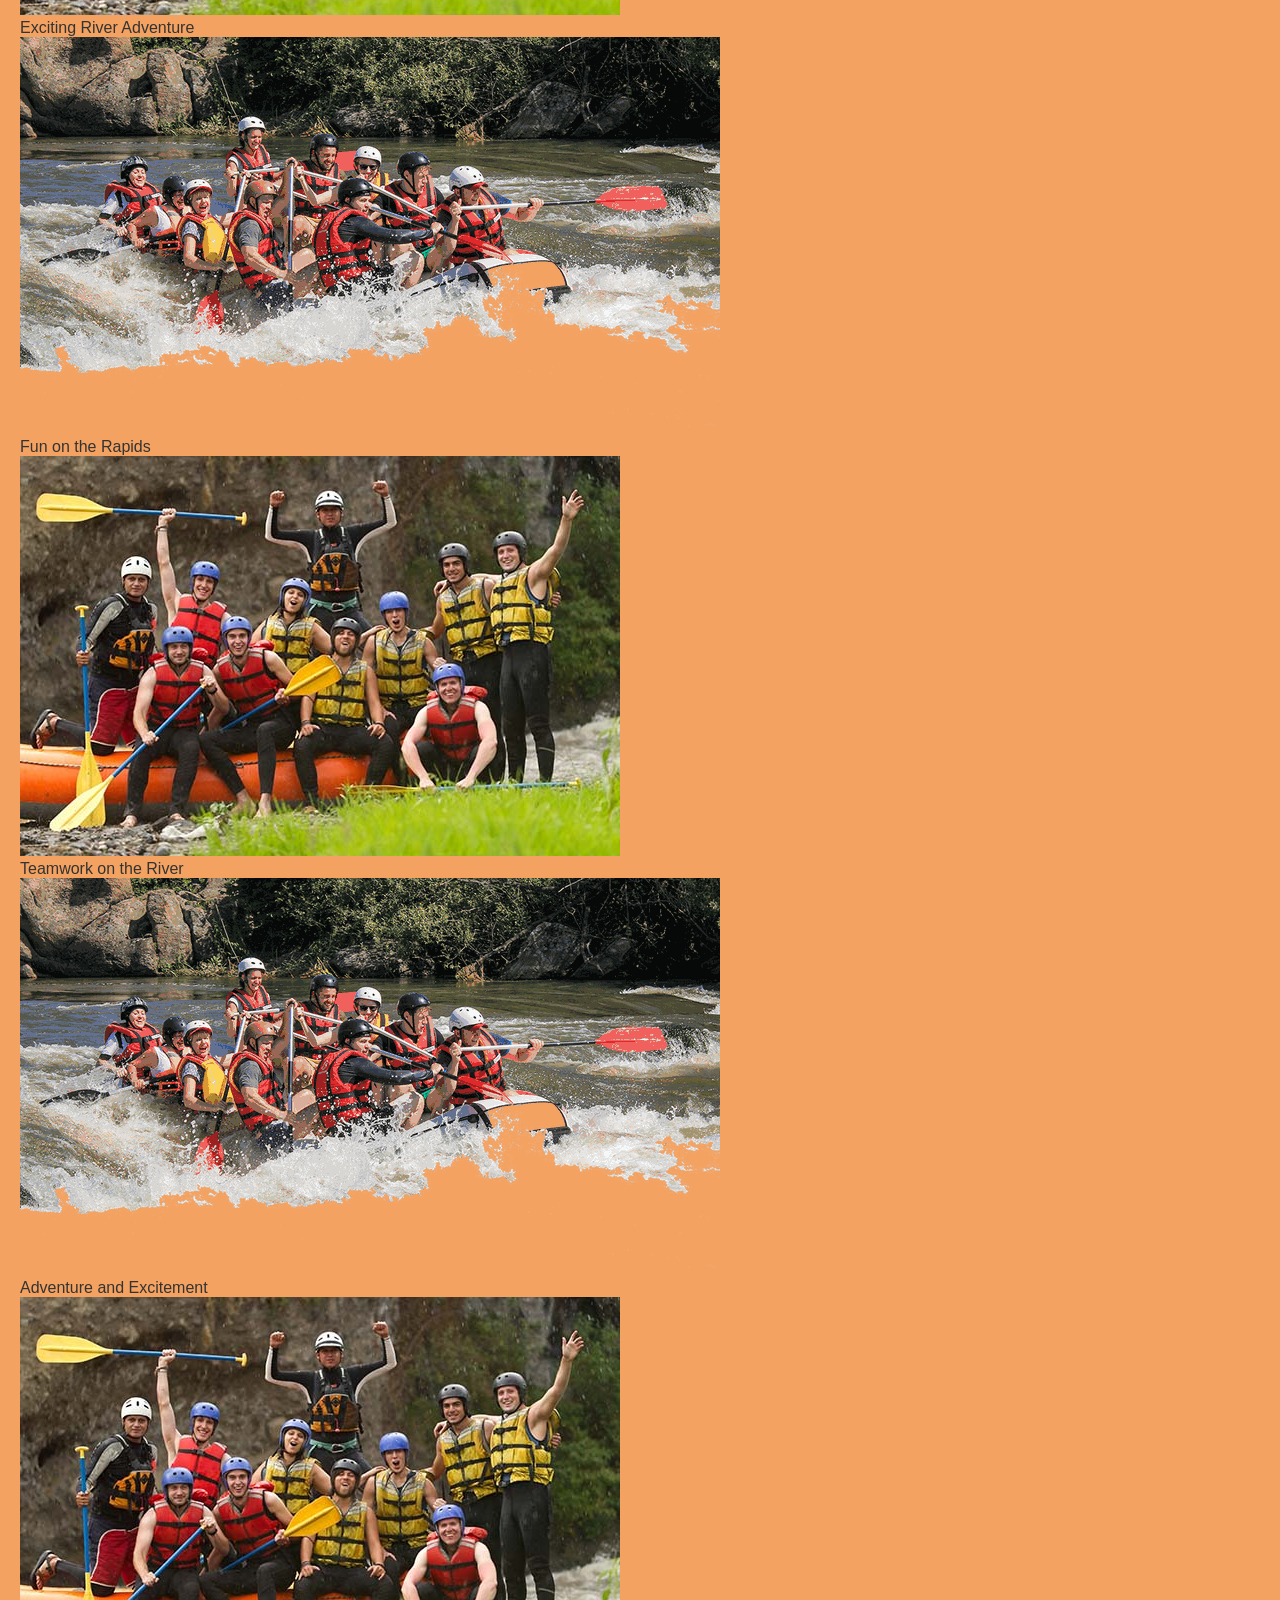
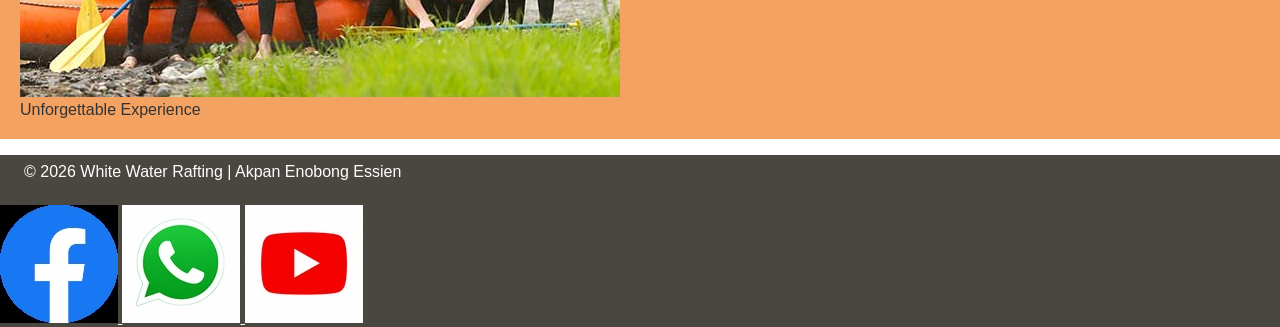
==== commit 7a25e3d3: "footer edit" ====
--- a/wwr/about.html
+++ b/wwr/about.html
@@ -104,10 +104,6 @@
                 <img src="images/facebook.jpg" alt="Facebook Logo">
             </a>
 
-            <a href="https://www.instagram.com/">
-                <img src="images/instagram.jpg" alt="WhatsApp Logo">
-            </a>
-
             <a href="https://www.whatsapp.com/">
                 <img src="images/whatsapp.jpg" alt="WhatsApp Logo">
             </a>
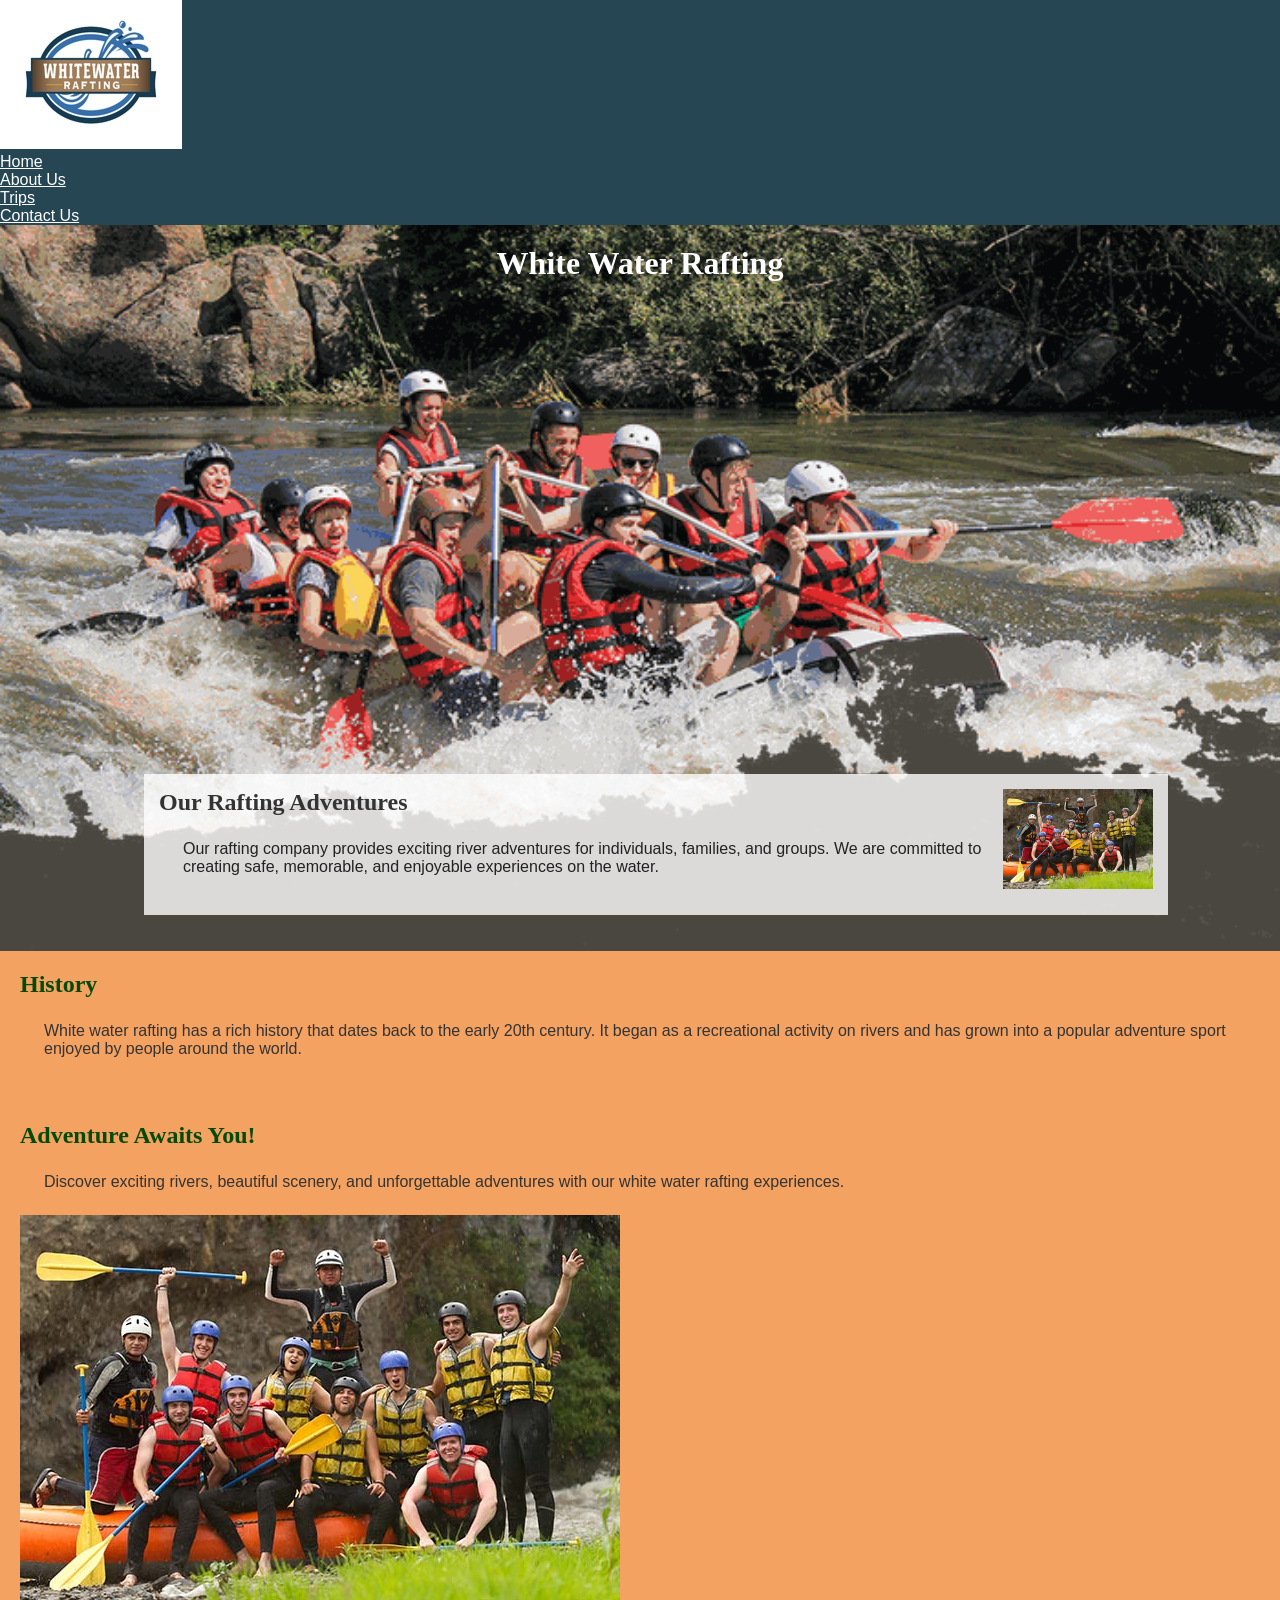
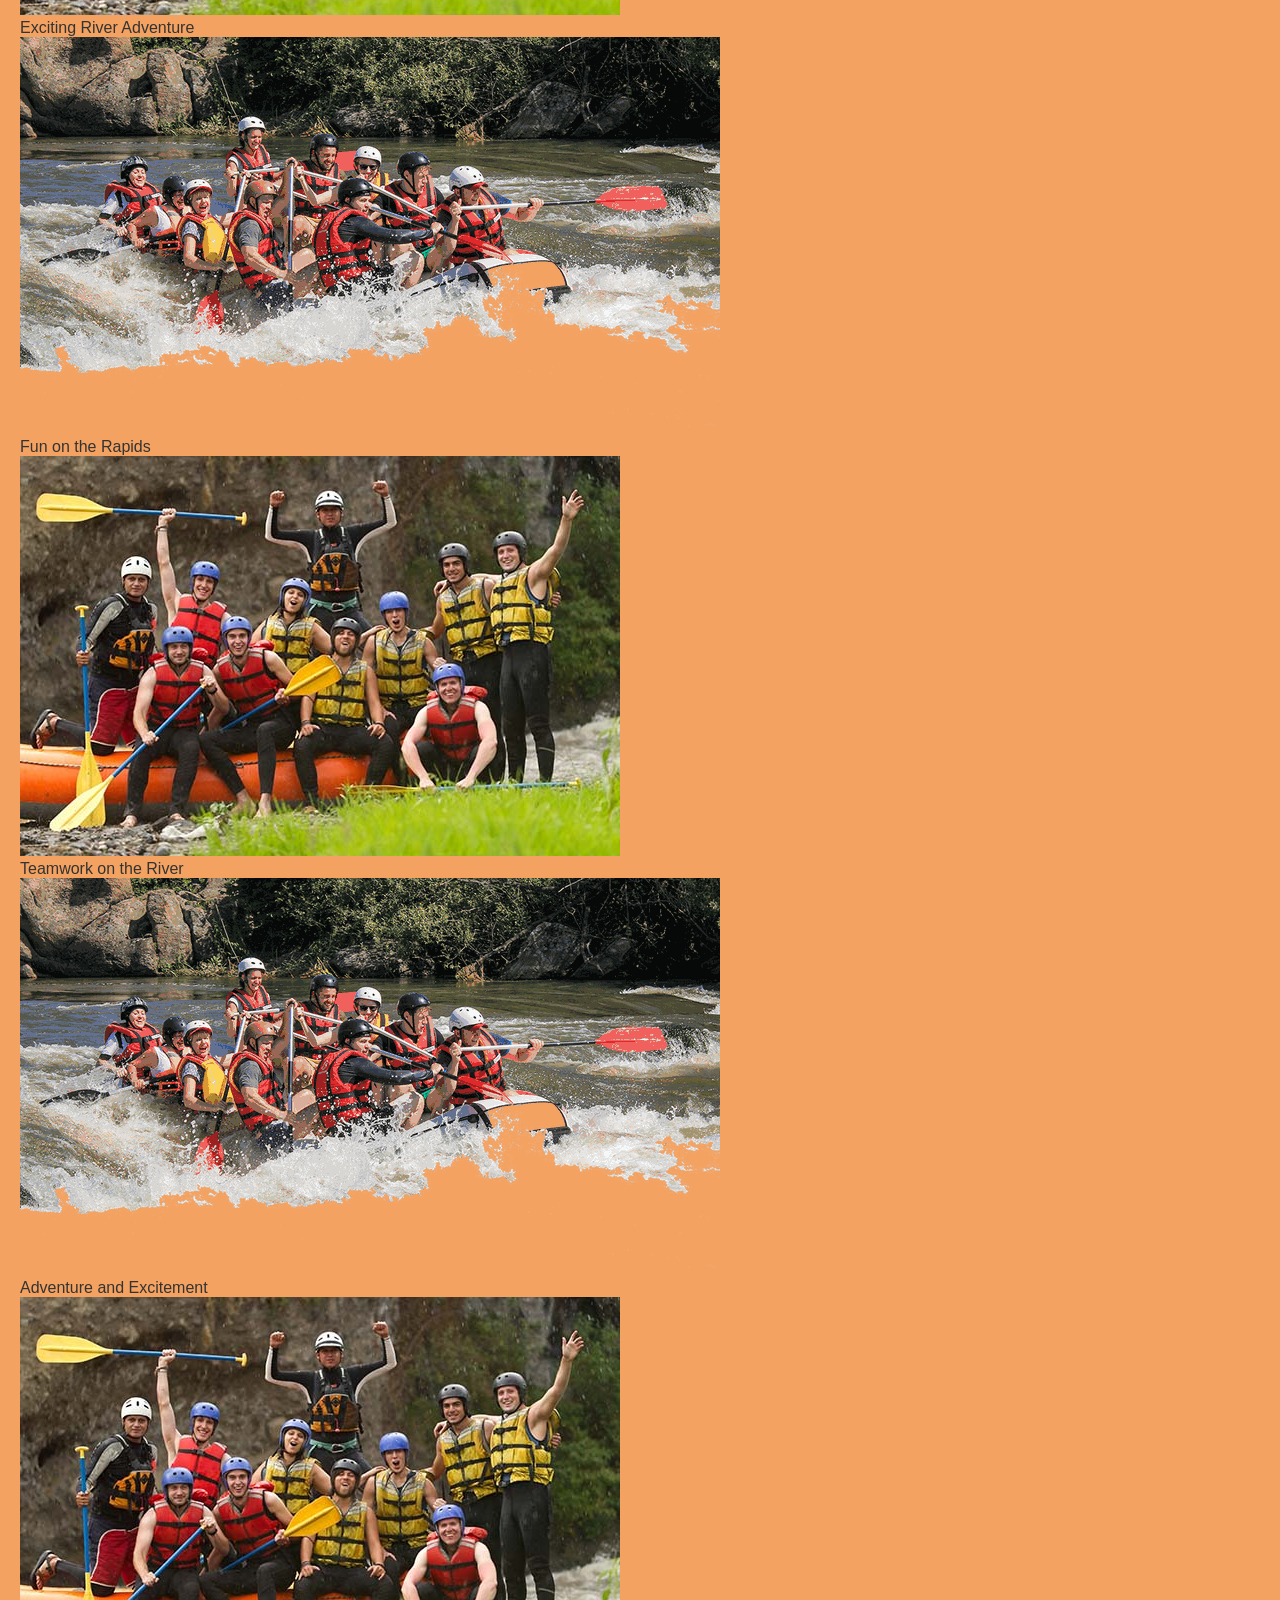
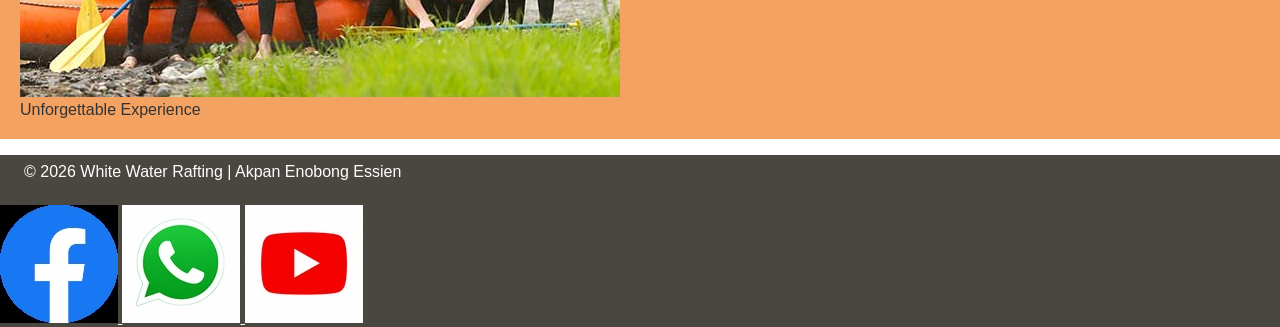
==== commit 46b6e5ba: "add . article" ====
--- a/wwr/about.html
+++ b/wwr/about.html
@@ -34,7 +34,7 @@
             <h1>White Water Rafting</h1>
             <article>
                 <img src="images/rafting.jpg" alt="Rafters enjoying a river adventure">
-
+                <h2>Our Rafting Adventures</h2>
                 <p>
                     Our rafting company provides exciting river adventures for
                     individuals, families, and groups. We are committed to creating
--- a/wwr/styles/rafting.css
+++ b/wwr/styles/rafting.css
@@ -1,5 +1,5 @@
 :root {
-    --primary-color: #055a05;
+    --primary-color: #034a03;
     --secondary-color: #f4a261;
     --accent1-color: #264653;
     --accent2-color: #4a4740;
@@ -50,6 +50,10 @@
     background-color: var(--secondary-color);
     color: #333333;
     padding: 20px;
+}
+
+section h2 {
+    color: var(--primary-color);
 }
 
 p,
@@ -91,4 +95,259 @@
     height: auto;
     float: right;
     margin-left: 15px;
+}
+
+.company-info,
+.employees,
+.contact-form {
+    max-width: 1000px;
+    margin: 20px auto;
+    padding: 20px;
+}
+
+.company-info iframe {
+    display: block;
+    width: 100%;
+    max-width: 600px;
+    border: none;
+    margin: 20px auto;
+}
+
+.employee-grid {
+    display: flex;
+    justify-content: space-around;
+    gap: 20px;
+    flex-wrap: wrap;
+}
+
+.employee-grid figure {
+    text-align: center;
+}
+
+.employee-grid img {
+    width: 200px;
+    height: 200px;
+    object-fit: cover;
+}
+
+.employee-grid figcaption {
+    padding: 10px;
+}
+
+.contact-form form {
+    display: grid;
+    gap: 10px;
+    max-width: 700px;
+    margin: 0 auto;
+}
+
+.contact-form input,
+.contact-form textarea {
+    padding: 10px;
+    font-family: var(--body-font);
+}
+
+.contact-form fieldset {
+    padding: 15px;
+}
+
+.contact-form fieldset label {
+    display: block;
+    margin: 8px 0;
+}
+
+.newsletter {
+    display: flex;
+    align-items: center;
+    gap: 8px;
+}
+
+.contact-form button {
+    padding: 12px;
+    background-color: var(--primary-color);
+    color: white;
+    border: none;
+    cursor: pointer;
+    font-size: 1rem;
+}
+
+.contact-form button:hover {
+    background-color: var(--accent1-color);
+}
+
+.trips-hero {
+    min-height: 320px;
+    padding: 50px 20px;
+    display: flex;
+    align-items: center;
+    justify-content: center;
+    text-align: center;
+    color: white;
+    background:
+        linear-gradient(rgba(0, 0, 0, 0.55), rgba(0, 0, 0, 0.55)),
+        url("../images/hero-ride.jpg") center / cover no-repeat;
+}
+
+.trips-hero-content {
+    max-width: 750px;
+}
+
+.trips-hero h2 {
+    font-size: clamp(2rem, 5vw, 3.5rem);
+    margin-bottom: 15px;
+}
+
+.trips-hero p {
+    font-size: 1.15rem;
+    line-height: 1.7;
+}
+
+.trip-intro,
+.trip-table-section,
+.trip-cta {
+    max-width: 1100px;
+    margin: 35px auto;
+    padding: 20px;
+}
+
+.trip-intro {
+    text-align: center;
+}
+
+.trip-grid {
+    display: grid;
+    grid-template-columns: repeat(3, minmax(0, 1fr));
+    gap: 24px;
+    max-width: 1200px;
+    margin: 30px auto;
+    padding: 20px;
+    align-items: stretch;
+}
+
+.trip-card {
+    border: 1px solid #d3d3d3;
+    border-radius: 10px;
+    overflow: hidden;
+    background-color: #fff;
+    box-shadow: 0 3px 10px rgba(0, 0, 0, 0.12);
+    display: flex;
+    flex-direction: column;
+}
+
+.trip-card > img {
+    display: block;
+    width: 100%;
+    height: 210px;
+    object-fit: cover;
+}
+
+.trip-card-content {
+    padding: 20px;
+    display: flex;
+    flex-direction: column;
+    flex: 1;
+}
+
+.trip-card-content h2 {
+    margin-top: 0;
+}
+
+.trip-level {
+    font-weight: bold;
+    color: var(--accent1-color);
+}
+
+.trip-card-content ul {
+    padding-left: 20px;
+    line-height: 1.8;
+}
+
+.trip-button {
+    display: inline-block;
+    padding: 12px 18px;
+    margin-top: 12px;
+    border-radius: 5px;
+    background-color: var(--primary-color);
+    color: #fff;
+    text-decoration: none;
+    text-align: center;
+    font-weight: bold;
+}
+
+.trip-button:hover,
+.trip-button:focus {
+    background-color: var(--accent1-color);
+    text-decoration: underline;
+}
+
+.trip-card .trip-button {
+    margin-top: auto;
+}
+
+.trip-table-section h3,
+.trip-table-section > p {
+    text-align: center;
+}
+
+.table-wrapper {
+    width: 100%;
+    overflow-x: auto;
+    margin-top: 20px;
+}
+
+.trip-table-section table {
+    width: 100%;
+    min-width: 650px;
+    border-collapse: collapse;
+}
+
+.trip-table-section th,
+.trip-table-section td {
+    border: 1px solid #b7b7b7;
+    padding: 14px;
+    text-align: left;
+}
+
+.trip-table-section thead {
+    background-color: var(--accent1-color);
+    color: #fff;
+}
+
+.trip-table-section tbody tr:nth-child(even) {
+    background-color: #f2f2f2;
+}
+
+.trip-table-section a {
+    font-weight: bold;
+}
+
+.trip-cta {
+    text-align: center;
+    background-color: #f2f2f2;
+    border-radius: 10px;
+    margin-bottom: 40px;
+}
+
+@media (max-width: 900px) {
+    .trip-grid {
+        grid-template-columns: repeat(2, minmax(0, 1fr));
+    }
+}
+
+@media (max-width: 600px) {
+    .trip-grid {
+        grid-template-columns: 1fr;
+        padding: 15px;
+    }
+
+    .trips-hero {
+        min-height: 250px;
+        padding: 35px 15px;
+    }
+
+    .trip-intro,
+    .trip-table-section,
+    .trip-cta {
+        padding: 15px;
+    }
 }
